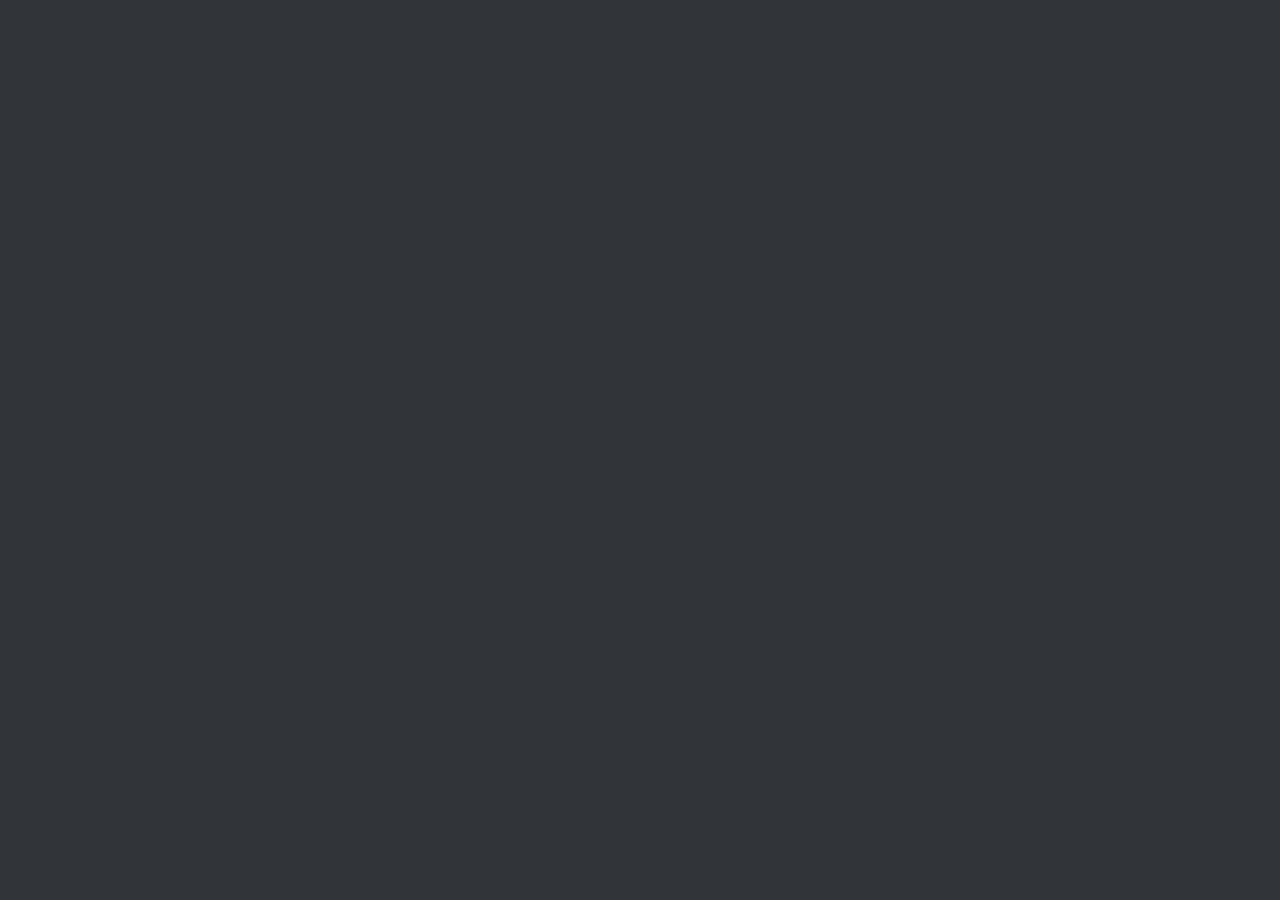
==== static/index.html @ ddc28bec "Installable app, TURN servers for calls, and deploy instructions - Speak Up can be installed as an a" ====
<!-- HTML = the STRUCTURE of the page (what's on it) -->
<!DOCTYPE html>
<html lang="en">
<head>
  <meta charset="UTF-8">
  <meta name="viewport" content="width=device-width, initial-scale=1.0">
  <title>Speak Up</title>
  <!-- INSTALLABLE APP (PWA): the name + icon for the home screen, and the color of the title bar -->
  <link rel="manifest" href="/static/manifest.json">
  <meta name="theme-color" content="#fff6e6">
  <link rel="icon" type="image/png" href="/static/icons/icon-192.png">
  <link rel="apple-touch-icon" href="/static/icons/icon-180.png">
  <!-- Inter: a clean, modern font from Google Fonts (close to what Discord and Linear use) -->
  <link rel="preconnect" href="https://fonts.googleapis.com">
  <link href="https://fonts.googleapis.com/css2?family=Inter:wght@400;600;700;800&display=swap" rel="stylesheet">
  <!-- STYLES: one file per part of the app. ORDER MATTERS: later files can override earlier ones. -->
  <link rel="stylesheet" href="/static/css/base.css">     <!-- colors, buttons, forms, icons -->
  <link rel="stylesheet" href="/static/css/landing.css">  <!-- landing page, log in, sign up -->
  <link rel="stylesheet" href="/static/css/app.css">      <!-- sidebar, home, friends, room list -->
  <link rel="stylesheet" href="/static/css/chat.css">     <!-- voice rooms, video calls, chat -->
  <link rel="stylesheet" href="/static/css/decks.css">    <!-- decks, word popup, study mode -->
  <link rel="stylesheet" href="/static/css/flat.css">     <!-- the flat Discord-like finishing touches -->
  <link rel="stylesheet" href="/static/css/mascot.css">   <!-- the mascot -->
  <link rel="stylesheet" href="/static/css/phones.css">   <!-- smaller screens: LAST, so it wins -->
</head>
<body>
  <!-- Every screen is a <section class="screen">. JavaScript shows one at a time. -->

  <!-- ===== LANDING PAGE: what visitors see before they log in ===== -->
  <section id="landingScreen" class="screen landing" hidden>
    <nav class="landing-nav">
      <span class="wordmark">Speak Up</span>
      <div class="nav-buttons">
        <button class="ghost to-login">Log in</button>
        <button class="primary to-register">Sign up</button>
      </div>
    </nav>

    <!-- HERO: the big first impression -->
    <header class="landing-hero">
      <div>
        <span class="eyebrow">Language learning, but you actually talk</span>
        <h1>Stop studying.<br><span class="gradient-text">Start speaking.</span></h1>
        <p class="lead">
          Speak Up matches you with real people who speak the language you're learning,
          and who want to learn yours. Video, voice, and chat, with translation one hover away.
        </p>
        <div class="hero-buttons">
          <button class="primary to-register">Start speaking, it's free</button>
          <button class="ghost" id="howItWorksBtn">How it works</button>
        </div>
      </div>

      <!-- A pretend conversation, to show what it feels like -->
      <div class="demo-chat" aria-hidden="true">
        <!-- the mascot, waving hello from the corner -->
        <div class="hero-mascot" data-mascot="wave" data-size="110"></div>
        <div class="demo-top"><span class="demo-dot"></span> Yuki · speaks Japanese · learning English</div>
        <div class="message">こんにちは！週末は何をしているの？</div>
        <div class="message me">I usually go to the <span class="demo-highlight">park</span> and read!</div>
        <div class="message">いいね！公園のベンチで読むの？</div>
        <div class="message me">はい！ベンチで本を読みます</div>
        <div class="demo-popup">
          <strong>ベンチ</strong> <span class="muted">· Japanese</span>
          <div>bench</div>
          <div class="muted">"公園のベンチで読むの" → Do you read on a park bench?</div>
        </div>
      </div>
    </header>

    <!-- "Hello" in many languages, scrolling forever (JavaScript fills it in) -->
    <div class="marquee" aria-hidden="true">
      <div id="marqueeTrack" class="marquee-track"></div>
    </div>

    <!-- HOW IT WORKS -->
    <section id="howItWorks" class="landing-section">
      <div class="section-title">
        <h2>How it works</h2>
        <p>Three steps from "I can't speak" to your first real conversation.</p>
      </div>
      <div class="steps">
        <div class="step">
          <div class="step-number">1</div>
          <h3>Pick your languages</h3>
          <p>Tell us what you speak and what you're learning. That's the whole setup.</p>
        </div>
        <div class="step">
          <div class="step-number">2</div>
          <h3>Get matched, or join a room</h3>
          <p>Quick Match pairs you with someone who's learning your language. Or drop into a voice room with up to 10 people.</p>
        </div>
        <div class="step">
          <div class="step-number">3</div>
          <h3>Hover, save, remember</h3>
          <p>Don't know a word? Hover over it. Save it to your deck, and practice it until the ring turns green.</p>
        </div>
      </div>
    </section>

    <!-- FEATURES -->
    <section class="landing-section">
      <div class="section-title">
        <h2>Everything you need to really talk</h2>
        <p>Built for conversation first, and studying second.</p>
      </div>
      <div class="features">
        <div class="feature">
          <div class="feature-icon"><svg viewBox="0 0 24 24"><path d="M3 7h12v10H3z M15 10l6-3v10l-6-3z"/></svg></div>
          <h3>Video and voice calls</h3>
          <p>Talk face to face, or keep your camera off. You decide when to turn things on.</p>
        </div>
        <div class="feature">
          <div class="feature-icon"><svg viewBox="0 0 24 24"><circle cx="9" cy="8" r="3"/><path d="M3 20c0-3 3-5 6-5s6 2 6 5"/><circle cx="17" cy="9" r="2.5"/><path d="M16 15c3 0 5 2 5 5"/></svg></div>
          <h3>Voice rooms</h3>
          <p>Group conversations for 3 to 10 people, with a side chat for when you'd rather listen.</p>
        </div>
        <div class="feature">
          <div class="feature-icon"><svg viewBox="0 0 24 24"><path d="M4 5h9M8 3v2M6 5c0 4 3 7 6 8M11 5c-1 4-4 7-7 8M13 20l4-9 4 9M14.5 17h5"/></svg></div>
          <h3>Hover to translate</h3>
          <p>Every word and phrase can be translated in context, so you learn what it meant in your conversation.</p>
        </div>
        <div class="feature">
          <div class="feature-icon"><svg viewBox="0 0 24 24"><rect x="3" y="5" width="18" height="14" rx="2"/><path d="M7 13h4M13 13h4M7 16h10"/></svg></div>
          <h3>Live captions</h3>
          <p>See what people say as they say it, and translate any spoken word.</p>
        </div>
        <div class="feature">
          <div class="feature-icon"><svg viewBox="0 0 24 24"><circle cx="12" cy="12" r="8"/><path d="M12 4a8 8 0 0 1 8 8"/></svg></div>
          <h3>Decks that track you</h3>
          <p>Every saved word gets a proficiency ring that fills up as you practice. Import your Anki decks, too.</p>
        </div>
        <div class="feature">
          <div class="feature-icon"><svg viewBox="0 0 24 24"><path d="M4 5h16v11H9l-5 4z"/></svg></div>
          <h3>Icebreakers</h3>
          <p>Never run out of things to say. A new question pops up every 90 seconds.</p>
        </div>
      </div>
    </section>

    <!-- DEMO SCREENSHOTS (pictures come later) -->
    <section class="landing-section">
      <div class="section-title">
        <h2>See it in action</h2>
        <p>Screenshots coming soon.</p>
      </div>
      <div class="screens">
        <div class="screen-frame">Video call + live captions</div>
        <div class="screen-frame">Your decks + proficiency rings</div>
      </div>
    </section>

    <div class="final-cta">
      <div class="final-cta-mascot" data-mascot="excited" data-size="90"></div>
      <h2>Your first conversation is one click away</h2>
      <p>Free, no download, works in your browser.</p>
      <button class="to-register">Create your account</button>
    </div>
    <footer class="landing-footer">Speak Up · a language exchange project</footer>
  </section>

  <!-- ===== LOG IN ===== -->
  <section id="loginScreen" class="screen auth" hidden>
    <div class="card">
      <a href="#" class="back-link to-landing">← Back</a>
      <div class="auth-mascot" data-mascot="wave" data-size="64"></div>
      <h1 class="logo">Speak Up!!</h1>
      <p class="tagline">Learn a language by talking to people who speak it.</p>
      <form id="loginForm">
        <label>Email <input id="loginEmail" type="email" required></label>
        <label>Password <input id="loginPassword" type="password" required></label>
        <button type="submit" class="primary">Log in</button>
      </form>
      <p id="loginStatus" class="status"></p>
      <p class="switch">New here? <a href="#" id="toRegister">Create an account</a></p>
    </div>
  </section>

  <!-- ===== CREATE ACCOUNT (just name, email, password: the welcome questions come next) ===== -->
  <section id="registerScreen" class="screen auth" hidden>
    <div class="card">
      <a href="#" class="back-link to-landing">← Back</a>
      <div class="auth-mascot" data-mascot="excited" data-size="64"></div>
      <h1 class="logo">Speak Up!!</h1>
      <p class="tagline">Create your account</p>
      <form id="registerForm">
        <label>Your name <input id="regName" maxlength="20" placeholder="e.g. Alex" required></label>
        <label>Email <input id="regEmail" type="email" required></label>
        <label>Password <small>(at least 6 characters)</small>
          <input id="regPassword" type="password" minlength="6" required>
        </label>
        <label>Confirm password <input id="regConfirm" type="password" minlength="6" required></label>
        <!-- Speak Up connects you with strangers, so it's for teens and adults only -->
        <label class="check-label"><input id="regAge" type="checkbox" required>
          I'm 13 or older, and I'll be kind to the people I meet.</label>
        <button type="submit" class="primary">Create account</button>
      </form>
      <p id="registerStatus" class="status"></p>
      <p class="switch">Already have an account? <a href="#" id="toLogin">Log in</a></p>
    </div>
  </section>

  <!-- ===== THE APP: sidebar on the left, one "view" at a time on the right ===== -->
  <section id="appScreen" class="screen shell" hidden>
    <nav class="sidebar">
      <div class="brand">Speak Up</div>
      <!-- MY PROGRESS: level, XP bar and streak, always visible -->
      <div class="progress-box" title="Earn XP by chatting, answering icebreakers, saving words and studying">
        <div class="progress-row">
          <span id="levelBadge" class="level-badge">Lv 1</span>
          <span id="streakBadge" class="streak-badge"><span data-icon="flame"></span><span id="streakCount">0</span></span>
        </div>
        <div class="xp-bar"><div id="xpFill" class="xp-fill"></div></div>
        <span id="xpText" class="xp-text"></span>
      </div>
      <!-- data-icon="..." = an icon drawn by JavaScript (see ICONS in script.js) -->
      <button id="navHome" class="nav-item" data-view="homeView"><span data-icon="home"></span><span>Home</span></button>
      <button id="navRooms" class="nav-item" data-view="roomsView"><span data-icon="rooms"></span><span>Rooms</span></button>
      <button id="navFriends" class="nav-item" data-view="friendsView">
        <span data-icon="friends"></span><span>Friends</span>
        <span id="requestBadge" class="badge" hidden></span>
      </button>
      <button id="navDiscover" class="nav-item" data-view="discoverView"><span data-icon="compass"></span><span>Discover</span></button>
      <button id="navDeck" class="nav-item" data-view="deckView"><span data-icon="decks"></span><span>Decks</span></button>
      <button id="navLibrary" class="nav-item" data-view="libraryView"><span data-icon="library"></span><span>Library</span></button>
      <button id="navProfile" class="nav-item" data-view="profileView"><span data-icon="user"></span><span>Profile</span></button>
      <button id="logoutBtn" class="nav-item logout"><span data-icon="logout"></span><span>Log out</span></button>
    </nav>

    <main class="content">
      <!-- HOME -->
      <div id="homeView" class="view">
        <h2 id="greeting"></h2>
        <!-- THE TWO MAIN THINGS: big, bold, and first. Everything below is quieter. -->
        <div class="main-actions">
          <div class="action-card match">
            <div class="action-mascot" data-mascot="wave" data-size="96"></div>
            <span class="action-kicker"><span data-icon="zap"></span> 1-on-1</span>
            <h3>Quick Match</h3>
            <p>Video or voice chat with someone who speaks the language you're learning.</p>
            <!-- Pick the languages for this match. Changes are saved to your profile. -->
            <div class="chips">
              <label class="chip-label">I speak
                <select id="matchNative" class="lang-select chip"></select>
              </label>
              <span class="arrow">→</span>
              <label class="chip-label">I want to practice
                <select id="matchLearning" class="lang-select chip"></select>
              </label>
            </div>
            <button id="quickMatchBtn" class="action-btn">Start</button>
          </div>

          <div class="action-card room">
            <div class="action-mascot" data-mascot="excited" data-size="96"></div>
            <span class="action-kicker"><span data-icon="rooms"></span> Group</span>
            <h3>Random Voice Room</h3>
            <p id="randomRoomText">Jump into a group conversation right now.</p>
            <span id="roomsLive" class="live-count"></span>
            <button id="randomRoomBtn" class="action-btn">Join a room</button>
          </div>
        </div>
        <!-- TODAY: daily goal, streak, level -->
        <div class="today">
          <div class="today-item">
            <div id="goalRing" class="ring big"><span></span></div>
            <div class="today-text">
              <strong id="goalText">0 / 50</strong>
              <span>XP today</span>
            </div>
          </div>
          <div class="today-item">
            <!-- the mascot's mood shows how my streak is doing (JavaScript draws him) -->
            <div id="streakMascot" class="today-mascot"></div>
            <div class="today-text">
              <strong id="todayStreak">0 days</strong>
              <span id="bestStreak">best: 0</span>
            </div>
          </div>
          <div class="today-item">
            <!-- my level, as a big number on a yellow badge -->
            <div class="today-icon level"><small>LV</small><b id="levelNumber">1</b></div>
            <div class="today-text">
              <strong id="toNextLevel">100 XP</strong>
              <span id="nextLevelLabel">to level 2</span>
            </div>
          </div>
          <!-- How much I actually SPOKE (counted while my mic hears me in calls and rooms) -->
          <div id="speakCell" class="today-item">
            <div class="today-icon speak"><span data-icon="mic"></span></div>
            <div class="today-text">
              <strong id="speakWeek">0 min</strong>
              <span>this week</span>
            </div>
          </div>
        </div>

        <!-- My decks, right on the home page, so studying is one click away -->
        <div class="section-head">
          <h3>Your decks</h3>
          <div class="head-buttons">
            <!-- Everything that's due today, from every deck (hidden when nothing is due) -->
            <button id="reviewAllBtn" class="primary small" hidden>Review all</button>
            <button class="ghost small open-new-deck">+ New deck</button>
            <button id="seeAllDecksBtn" class="ghost small">All decks</button>
          </div>
        </div>
        <div id="homeDecks" class="home-decks"></div>
      </div>

      <!-- FRIENDS -->
      <div id="friendsView" class="view" hidden>
        <h2>Friends</h2>
        <div id="incomingBox" class="card friends-card" hidden>
          <h3>Friend requests</h3>
          <ul id="incomingList" class="people-list"></ul>
        </div>
        <div class="card friends-card wide">
          <h3>Your friends</h3>
          <!-- One profile card per friend: country, languages, words learned, last online -->
          <ul id="friendsList" class="friend-grid"></ul>
        </div>
        <div id="outgoingBox" class="card friends-card" hidden>
          <h3>Requests you sent</h3>
          <ul id="outgoingList" class="people-list"></ul>
        </div>
        <!-- People I blocked: never matched with me, hidden everywhere. They aren't told. -->
        <div id="blockedBox" class="card friends-card" hidden>
          <h3>Blocked</h3>
          <ul id="blockedList" class="people-list"></ul>
        </div>
        <!-- Phones have no room for the Recent panel on the right, so it's shown here instead -->
        <div class="card friends-card mobile-only">
          <h3>Recent</h3>
          <ul id="recentListMobile" class="people-list"></ul>
        </div>
      </div>

      <!-- DISCOVER: everyone shares their progress (like LinkedIn) and cheers each other on -->
      <div id="discoverView" class="view" hidden>
        <h2>Discover</h2>
        <p class="view-intro">Share your wins and cheer on other learners.</p>
        <form id="postForm" class="card post-composer">
          <textarea id="postText" maxlength="500" rows="3"
            placeholder="Share a win: your first full conversation, a word you love, a new streak..."></textarea>
          <div class="composer-bottom">
            <label class="inline-label"><input type="checkbox" id="postStats" checked> Attach my progress</label>
            <span id="postCount" class="char-count">0 / 500</span>
            <button type="submit" class="primary small">Post</button>
          </div>
        </form>
        <!-- People who share my interests (and aren't my friends yet) -->
        <div id="peopleBox" class="people-meet" hidden>
          <h3>People who like what you like</h3>
          <div id="peopleList" class="people-meet-list"></div>
        </div>
        <div id="postFeed" class="post-feed"></div>
      </div>

      <!-- VOICE ROOMS: browse and create -->
      <div id="roomsView" class="view" hidden>
        <div class="page-head">
          <h2>Voice Rooms</h2>
          <button id="openCreateRoomBtn" class="primary">+ Create room</button>
        </div>
        <p class="hint">Group conversations for 3 to 10 people. Talk, or just listen and use the side chat.</p>

        <!-- FILTERS: they only change what's shown, instantly (no server needed) -->
        <div class="filters">
          <input id="roomSearch" type="search" placeholder="Search rooms...">
          <select id="roomFilterLanguage">
            <option value="">All languages</option>
          </select>
          <select id="roomFilterSize">
            <option value="">Any size</option>
            <option value="small">Small (up to 4)</option>
            <option value="medium">Medium (5 to 7)</option>
            <option value="large">Large (8 to 10)</option>
          </select>
          <label class="toggle"><input id="roomFilterFriends" type="checkbox"> Friends only</label>
          <label class="toggle"><input id="roomFilterHideFull" type="checkbox"> Hide full rooms</label>
        </div>

        <div id="roomList" class="room-list"></div>
      </div>

      <!-- MY DECKS -->
      <div id="deckView" class="view" hidden>
        <div class="page-head">
          <h2>My Decks</h2>
          <div class="head-buttons">
            <button class="primary open-new-deck">+ New deck</button>
            <button id="openAnkiBtn" class="ghost">Import Anki deck</button>
          </div>
        </div>
        <p class="hint">
          Words you saved from chats stay highlighted in every conversation.
          Click a translation to fix it.
        </p>
        <!-- JavaScript draws one card per deck in here -->
        <div id="deckGroups"></div>
      </div>

      <!-- LIBRARY: ready-made decks for everyone -->
      <div id="libraryView" class="view" hidden>
        <h2>Library</h2>
        <p class="hint">Ready-made decks. Add one to your decks to study it.</p>
        <div id="libraryList" class="room-list"></div>
      </div>

      <!-- STUDY: one flashcard at a time -->
      <div id="studyView" class="view" hidden>
        <div class="study-top">
          <!-- Stop studying any time -->
          <button id="studyExitBtn" class="ghost small">← Exit</button>
          <h2 id="studyTitle"></h2>
          <span id="studyProgress"></span>
        </div>
        <div id="studyCard" class="study-card">
          <!-- How well I know this card (filled in by JavaScript) -->
          <div id="studyRing" class="ring big"><span></span></div>
          <!-- How it's asked: "New word", "Fill in the blank", "Listen. Which word is it?"... -->
          <div id="studyModeLabel" class="study-mode"></div>
          <div class="study-word-row">
            <div id="studyWord" class="study-word"></div>
            <button id="studySpeakWord" class="speak-btn big" title="Listen"></button>
          </div>
          <div id="studyHint" class="study-hint"></div>
          <div id="studyAnswer" hidden>
            <div id="studyAnswerWord" class="study-answer-word"></div>
            <div id="studyReading" class="study-reading"></div>
            <div id="studyTranslation" class="study-translation"></div>
            <div id="studyExplanation" class="study-explanation"></div>
            <div class="study-example-row">
              <div id="studyExample" class="study-example"></div>
              <button id="studySpeakExample" class="speak-btn" title="Listen"></button>
            </div>
          </div>
        </div>
        <div class="study-buttons">
          <button id="showAnswerBtn" class="primary">Show answer <kbd>Space</kbd></button>
          <!-- Did I know it? Under each one: when the card comes back (keys 1 and 2) -->
          <div id="gradeButtons" class="grade-buttons" hidden>
            <button class="grade dont-know" data-grade="dont_know"><strong>Don't know</strong><small></small></button>
            <button class="grade know" data-grade="know"><strong><span data-icon="check"></span> Know it</strong><small></small></button>
          </div>
        </div>
        <button id="studyReportBtn" class="link-btn" hidden><span data-icon="flag"></span> This translation looks wrong</button>
        <!-- Shown at the end -->
        <div id="studyDone" class="card" hidden>
          <div class="done-mascot" data-mascot="excited" data-size="90"></div>
          <h3>All done for now!</h3>
          <p id="studySummary"></p>
          <button id="studyAgainBtn" class="primary">Keep reviewing</button>
          <button id="studyBackBtn" class="ghost">Back to decks</button>
        </div>
      </div>

      <!-- PROFILE (change languages later) -->
      <div id="profileView" class="view" hidden>
        <h2>Your profile</h2>
        <form id="profileForm" class="card">
          <label>Your name <input id="profName" maxlength="20" required></label>
          <div class="row">
            <label>I speak <select id="profNative" class="lang-select"></select></label>
            <label>I'm learning <select id="profLearning" class="lang-select"></select></label>
          </div>
          <label>Show translations in <select id="profTranslate" class="lang-select"></select></label>
          <label>I'm from <select id="profCountry" class="country-select"></select></label>
          <div class="row">
            <label>My level <select id="profFluency" class="fluency-select"></select></label>
            <label>Learning for <select id="profStudying" class="studying-select"></select></label>
          </div>
          <label>My interests <small>(up to 10)</small></label>
          <div id="profInterests" class="interest-picker"></div>
          <button type="submit" class="primary">Save</button>
          <p id="profileStatus" class="status"></p>
        </form>
      </div>
    </main>

    <!-- RIGHT SIDE: people I chatted with recently (friends or not), and who's online -->
    <aside class="recent-panel">
      <h3>Recent</h3>
      <ul id="recentList" class="people-list compact"></ul>
    </aside>
  </section>

  <!-- ===== WELCOME QUESTIONS: right after signing up, one question per screen =====
       onboarding.js shows ONE .ob-step at a time and moves the progress bar -->
  <section id="onboardScreen" class="screen onboard" hidden>
    <div class="onboard-top">
      <button id="obBack" class="ghost small">← Back</button>
      <div class="ob-progress"><div id="obProgress"></div></div>
      <span id="obCount" class="ob-count"></span>
      <button id="obLogout" class="ghost small">Log out</button>
    </div>

    <div class="onboard-body">
      <!-- The mascot asks the question in a speech bubble -->
      <div class="ob-ask">
        <div id="obMascot" class="ob-mascot"></div>
        <h2 id="obQuestion" class="ob-bubble"></h2>
      </div>

      <div class="ob-step" data-step="name">
        <input id="obName" maxlength="20" placeholder="e.g. Alex">
      </div>

      <div class="ob-step" data-step="languages">
        <div class="row">
          <label>I speak <select id="obNative" class="lang-select"></select></label>
          <label>I'm learning <select id="obLearning" class="lang-select"></select></label>
        </div>
      </div>

      <div class="ob-step" data-step="country">
        <select id="obCountry" class="country-select"></select>
      </div>

      <!-- Answer cards: data-value is what gets saved. The flame grows and gets hotter with the level -->
      <div class="ob-step ob-options" data-step="fluency">
        <button class="ob-option" data-value="beginner">
          <span class="flame-box" data-fluency="beginner"></span>
          <span><strong>Beginner</strong><small>I know a few words</small></span>
        </button>
        <button class="ob-option" data-value="elementary">
          <span class="flame-box" data-fluency="elementary"></span>
          <span><strong>Elementary</strong><small>I can handle simple everyday chats</small></span>
        </button>
        <button class="ob-option" data-value="intermediate">
          <span class="flame-box" data-fluency="intermediate"></span>
          <span><strong>Intermediate</strong><small>I can talk about most things, with some mistakes</small></span>
        </button>
        <button class="ob-option" data-value="advanced">
          <span class="flame-box" data-fluency="advanced"></span>
          <span><strong>Advanced</strong><small>I speak comfortably and want to sound natural</small></span>
        </button>
      </div>

      <div class="ob-step ob-options" data-step="studying_for">
        <button class="ob-option" data-value="just_started"><span><strong>Just starting</strong></span></button>
        <button class="ob-option" data-value="under_6_months"><span><strong>Less than 6 months</strong></span></button>
        <button class="ob-option" data-value="6_to_12_months"><span><strong>6 to 12 months</strong></span></button>
        <button class="ob-option" data-value="1_to_3_years"><span><strong>1 to 3 years</strong></span></button>
        <button class="ob-option" data-value="over_3_years"><span><strong>More than 3 years</strong></span></button>
      </div>

      <div class="ob-step" data-step="interests">
        <p id="obInterestCount" class="ob-hint"></p>
        <div id="obInterests" class="interest-picker"></div>
      </div>

      <div class="ob-step ob-done" data-step="done">
        <p id="obSummary"></p>
      </div>
    </div>

    <div class="onboard-bottom">
      <button id="obNext" class="primary">Continue</button>
    </div>
  </section>

  <!-- ===== SEARCHING FOR A PARTNER ===== -->
  <section id="searchScreen" class="screen center" hidden>
    <!-- the mascot, determined to find you someone -->
    <div data-mascot="determined" data-size="110"></div>
    <p id="searchStatus"></p>
    <button id="cancelSearchBtn" class="ghost">Cancel</button>
  </section>

  <!-- ===== CHAT + VIDEO ===== -->
  <section id="chatScreen" class="screen" hidden>
    <div class="topbar">
      <button id="menuBtn" class="ghost"><span data-icon="menu"></span> Menu</button>
      <span id="partnerInfo"></span>
      <button id="addPartnerBtn" class="ghost small">+ Add friend</button>
      <button id="reportPartnerBtn" class="ghost small" title="Report or block"><span data-icon="flag"></span></button>
      <button id="nextBtn" class="primary">Next <span data-icon="next"></span></button>
    </div>

    <!-- LEFT: video. Joined automatically, with camera and mic OFF. -->
    <div class="stage">
      <video id="remoteVideo" autoplay playsinline></video>
      <!-- Shown when my partner's camera is off -->
      <div id="partnerPlaceholder" class="placeholder">
        <div id="partnerAvatar" class="avatar"></div>
        <p id="callStatus"></p>
      </div>
      <!-- My own camera, small in the corner. "muted" so I don't hear myself. -->
      <video id="localVideo" autoplay playsinline muted hidden></video>
      <!-- LIVE CAPTIONS: what my partner is saying right now (hover words to translate) -->
      <div class="captions">
        <div id="partnerCaption" class="caption" hidden></div>
        <div id="myCaption" class="caption mine" hidden></div>
      </div>
      <div class="call-controls">
        <button id="micBtn" class="round off" title="Microphone"></button>
        <button id="camBtn" class="round off" title="Camera"></button>
        <!-- Live captions need to know which language you're speaking -->
        <label class="speak-label" title="The language you're speaking, for live captions">
          Speaking <select id="speakLang"></select>
        </label>
      </div>
    </div>

    <!-- RIGHT: text chat -->
    <div class="side">
      <div class="side-top">
        <span id="icebreakerTimer"></span>
        <div class="save-options">
          <label class="inline-label" title="Deck for words you save">
            Save to <select id="deckSelect"></select>
          </label>
          <input type="color" id="colorPicker" value="#ffd54f" title="Highlight color for words you save">
        </div>
      </div>
      <div id="messages"></div>
      <p id="typing"></p>
      <!-- A <form> lets the Enter key AND the button both send -->
      <form id="chatForm">
        <input id="chatInput" placeholder="Type a message... (click any word to save it)" autocomplete="off">
        <button type="submit">Send</button>
      </form>
    </div>
  </section>

  <!-- ===== INSIDE A VOICE ROOM ===== -->
  <section id="roomScreen" class="screen" hidden>
    <div class="topbar">
      <span id="roomInfo" class="room-info"></span>
      <div class="head-buttons">
        <span id="roomCount" class="room-count"></span>
        <button id="inviteFriendsBtn" class="primary small"><span data-icon="friends"></span> Invite friends</button>
      </div>
    </div>

    <!-- LEFT: everyone in the room. You join muted. -->
    <div class="stage room-stage">
      <div id="roomMembers" class="room-members"></div>
      <!-- LIVE CAPTIONS: subtitles of what people are saying, like in a 1-on-1 call -->
      <div id="roomCaptions" class="captions"></div>
      <div class="call-controls">
        <button id="roomMicBtn" class="round off" title="Microphone"></button>
        <label class="speak-label" title="The language you're speaking, for live captions">
          Speaking <select id="roomSpeakLang"></select>
        </label>
        <!-- Easy to find: red, right next to the mic (like Discord's disconnect button) -->
        <button id="leaveRoomBtn" class="leave-btn"><span data-icon="hangUp"></span> Leave</button>
      </div>
    </div>

    <!-- RIGHT: the side chat, for people who'd rather type -->
    <div class="side">
      <div class="side-top"><span>Side chat · hover over words to translate</span></div>
      <div id="roomMessages" class="message-list"></div>
      <form id="roomChatForm" class="chat-form">
        <input id="roomChatInput" placeholder="Type a message..." autocomplete="off">
        <button type="submit">Send</button>
      </form>
    </div>
  </section>

  <!-- WORD POPUP: hover (or tap) a word to see what it means -->
  <div id="wordPopup" class="word-popup" hidden>
    <div class="popup-head">
      <strong id="popupWord"></strong>
      <button id="popupSpeakWord" class="speak-btn" title="Listen"></button>
      <span id="popupLang" class="popup-lang"></span>
    </div>
    <div id="popupTranslation" class="popup-translation"></div>
    <!-- From the dictionary: part of speech + grammar, e.g. "verb · form of llamar" -->
    <div id="popupGrammar" class="popup-grammar" hidden></div>
    <!-- The part of the sentence the word is in, and what it means -->
    <div id="popupPhraseBox" class="popup-phrase" hidden>
      <div class="popup-phrase-row">
        <div id="popupPhrase" class="popup-phrase-text"></div>
        <button id="popupSpeakPhrase" class="speak-btn" title="Listen"></button>
      </div>
      <div id="popupPhraseTranslation" class="popup-phrase-translation"></div>
    </div>
    <div class="popup-actions">
      <button id="popupAddBtn" class="primary small">+ Add to deck</button>
      <button id="popupReportBtn" class="link-btn">Wrong?</button>
    </div>
  </div>

  <!-- INVITE FRIENDS to the voice room I'm in (pop-up window) -->
  <dialog id="inviteDialog" class="card">
    <h3>Invite friends to this room</h3>
    <p class="hint">They get an invite with a Join button. Only online friends can be invited.</p>
    <ul id="inviteList" class="people-list"></ul>
    <div class="dialog-buttons">
      <button type="button" class="ghost close-dialog">Done</button>
    </div>
  </dialog>

  <!-- AN INVITE I RECEIVED: "Yuki invited you to ..." (shows up anywhere in the app) -->
  <div id="inviteCard" class="invite-card" hidden>
    <div id="inviteMascot"></div>
    <div class="invite-text">
      <strong id="inviteTitle"></strong>
      <span id="inviteDetail"></span>
    </div>
    <div class="invite-buttons">
      <button id="inviteNoBtn" class="ghost small">Not now</button>
      <button id="inviteYesBtn" class="primary small">Join</button>
    </div>
  </div>

  <!-- CREATE A VOICE ROOM (pop-up window) -->
  <dialog id="createRoomDialog" class="card">
    <form id="createRoomForm">
      <h3>Create a voice room</h3>
      <label>Room name <input id="roomName" maxlength="40" placeholder="e.g. Late night Japanese practice" required></label>
      <div class="row">
        <label>Language <select id="roomLanguage" class="lang-select"></select></label>
        <label>Max people <select id="roomMax"></select></label>
      </div>
      <p id="roomStatus" class="status"></p>
      <div class="dialog-buttons">
        <button type="button" class="ghost close-dialog">Cancel</button>
        <button type="submit" class="primary">Create and join</button>
      </div>
    </form>
  </dialog>

  <!-- NEW DECK (pop-up window) -->
  <dialog id="newDeckDialog" class="card">
    <form id="newDeckForm">
      <h3>New deck</h3>
      <label>Deck name <input id="newDeckName" maxlength="40" placeholder="e.g. Food, Slang, Anime words" required></label>
      <div class="dialog-buttons">
        <button type="button" class="ghost close-dialog">Cancel</button>
        <button type="submit" class="primary">Create deck</button>
      </div>
    </form>
  </dialog>

  <!-- CUSTOMIZE A DECK (pop-up window): name, color, picture -->
  <dialog id="customizeDialog" class="card">
    <form id="customizeForm">
      <div class="customize-top">
        <!-- A live preview of the deck icon -->
        <div id="customizePreview"></div>
        <h3>Customize deck</h3>
      </div>
      <label>Name <input id="customizeName" maxlength="40" required></label>

      <div class="field-label">Color</div>
      <div id="colorChoices" class="color-choices">
        <!-- JavaScript adds the preset colors here -->
        <label class="color-custom" title="Any color">
          <input id="customColor" type="color">
        </label>
      </div>

      <div class="field-label">Picture <small>(replaces the letter)</small></div>
      <div class="picture-row">
        <label class="ghost small file-btn">
          <span data-icon="upload"></span> Upload picture
          <input id="pictureFile" type="file" accept="image/*" hidden>
        </label>
        <button type="button" id="removePictureBtn" class="link-btn">Remove picture</button>
      </div>

      <p id="customizeStatus" class="status"></p>
      <div class="dialog-buttons">
        <button type="button" class="ghost close-dialog">Cancel</button>
        <button type="submit" class="primary">Save</button>
      </div>
    </form>
  </dialog>

  <!-- IMPORT AN ANKI DECK (pop-up window) -->
  <dialog id="ankiDialog" class="card">
    <form id="ankiForm">
      <h3>Import an Anki deck</h3>
      <p class="hint">
        Download a shared deck (an <strong>.apkg</strong> file) from AnkiWeb, then upload it here.
        Each card's first field becomes the word, and the second one the translation.
      </p>
      <input id="ankiFile" type="file" accept=".apkg" required>
      <p id="ankiStatus" class="status"></p>
      <div class="dialog-buttons">
        <button type="button" class="ghost close-dialog">Close</button>
        <button type="submit" class="primary">Import</button>
      </div>
    </form>
  </dialog>

  <!-- REPORT A WRONG TRANSLATION (a <dialog> is a built-in pop-up window) -->
  <dialog id="reportDialog" class="card">
    <form id="reportForm" method="dialog">
      <h3>Report a translation</h3>
      <p class="hint">
        <strong id="reportWord"></strong> was translated as <em id="reportShown"></em>.
        Your report helps us fix it for everyone.
      </p>
      <label>Correct translation <input id="reportSuggestion" maxlength="200" required></label>
      <label>Note <small>(optional)</small> <input id="reportNote" maxlength="500" placeholder="e.g. it means bench here, not bank"></label>
      <div class="dialog-buttons">
        <button type="button" id="reportCancelBtn" class="ghost">Cancel</button>
        <button type="submit" class="primary">Send report</button>
      </div>
    </form>
  </dialog>

  <!-- CONVERSATION RECAP: after a chat or voice room (recap.js fills it in) -->
  <dialog id="recapDialog" class="card recap">
    <div class="recap-top">
      <div data-mascot="excited" data-size="64"></div>
      <div>
        <h3 id="recapTitle">Nice talk!</h3>
        <p class="hint">Here's what you did in this conversation.</p>
      </div>
    </div>
    <div id="recapStats" class="recap-stats"></div>
    <!-- The words I looked up (hovered or tapped) and didn't save yet -->
    <div id="recapWordsBox">
      <h4>Words you looked up</h4>
      <ul id="recapWords" class="recap-words"></ul>
      <label class="inline-label">Add to <select id="recapDeck"></select></label>
    </div>
    <div class="dialog-buttons">
      <button type="button" class="ghost close-dialog">Done</button>
      <button type="button" id="recapAddBtn" class="primary">Add to deck</button>
    </div>
  </dialog>

  <!-- REPORT OR BLOCK SOMEONE (from a chat, a voice room or Discover) -->
  <dialog id="userReportDialog" class="card">
    <form id="userReportForm">
      <h3 id="userReportTitle">Report or block</h3>
      <p class="hint">
        Reports go to the Speak Up team, with the last messages of your conversation.
        The other person is never told.
      </p>
      <label>What happened?
        <select id="userReportReason">
          <option value="">Nothing to report, I just want to block them</option>
          <option value="harassment">Harassment or bullying</option>
          <option value="inappropriate">Sexual or inappropriate content</option>
          <option value="hate">Hate speech</option>
          <option value="spam">Spam or scams</option>
          <option value="underage">They seem to be under 13</option>
          <option value="other">Something else</option>
        </select>
      </label>
      <label>Details <small>(optional)</small>
        <textarea id="userReportDetails" maxlength="1000" rows="3"></textarea>
      </label>
      <label class="check-label"><input id="userReportBlock" type="checkbox" checked>
        <span id="userReportBlockText">Block them: you'll never be matched again</span></label>
      <p id="userReportStatus" class="status"></p>
      <div class="dialog-buttons">
        <button type="button" class="ghost close-dialog">Cancel</button>
        <button type="submit" id="userReportSend" class="primary">Send</button>
      </div>
    </form>
  </dialog>

  <!-- Small pop-up message, e.g. "Saved banco → bench" -->
  <div id="toast" class="toast" hidden></div>

  <!-- Libraries: Socket.IO (real-time chat) and Supabase (login) -->
  <script src="https://cdnjs.cloudflare.com/ajax/libs/socket.io/4.7.5/socket.io.min.js"></script>
  <script src="https://cdn.jsdelivr.net/npm/@supabase/supabase-js@2.45.4/dist/umd/supabase.js"></script>
  <!-- OUR JAVASCRIPT: one file per feature. ORDER MATTERS: core.js first (everything uses it),
       main.js last (it starts the app once everything else is loaded). -->
  <script src="/static/js/mascot.js"></script>   <!-- draws the mascot -->
  <script src="/static/js/core.js"></script>     <!-- shared state, icons, api() -->
  <script src="/static/js/auth.js"></script>     <!-- landing page, log in, sign up -->
  <script src="/static/js/menu.js"></script>     <!-- home page, profile, sidebar -->
  <script src="/static/js/chat.js"></script>     <!-- Quick Match, 1-on-1 chat, icebreakers -->
  <script src="/static/js/call.js"></script>     <!-- video/voice calls, live captions -->
  <script src="/static/js/rooms.js"></script>    <!-- voice rooms -->
  <script src="/static/js/talking.js"></script>  <!-- lights up whoever is talking -->
  <script src="/static/js/audio.js"></script>    <!-- pronunciation -->
  <script src="/static/js/progress.js"></script> <!-- XP, levels, streaks -->
  <script src="/static/js/social.js"></script>   <!-- friends, recent, online -->
  <script src="/static/js/invites.js"></script>  <!-- inviting friends to rooms and calls -->
  <script src="/static/js/discover.js"></script> <!-- the Discover feed -->
  <script src="/static/js/onboarding.js"></script> <!-- the welcome questions -->
  <script src="/static/js/decks.js"></script>    <!-- decks, library, Anki import -->
  <script src="/static/js/popup.js"></script>    <!-- the word popup, reports -->
  <script src="/static/js/study.js"></script>    <!-- study mode, spaced repetition -->
  <script src="/static/js/recap.js"></script>    <!-- the recap after a conversation -->
  <script src="/static/js/safety.js"></script>   <!-- reporting and blocking people -->
  <script src="/static/js/drawing.js"></script>  <!-- drawing messages and decks -->
  <script src="/static/js/main.js"></script>     <!-- starts everything -->
</body>
</html>
---- static/css/base.css ----
/* CSS = how the page LOOKS. Pattern: selector { property: value; } */

/* BASE: colors (all in one place), the font, buttons, forms, cards,
   and small shared pieces: icons, language tags, deck icons. */

/* COLORS: change them here and the whole site updates */
:root {
  /* Flat greys, like Discord: the darker the grey, the further "back" it is */
  --bg: #313338;          /* the main content area */
  --surface: #2b2d31;     /* sidebar, panels, cards */
  --surface-2: #383a40;   /* things inside cards: inputs, chat bubbles, hover */
  --rail: #1e1f22;        /* the darkest grey: page edges, video background */
  --border: #3f4147;
  --text: #f2f3f5;
  --muted: #a3a8b1;

  /* ONE accent color: teal. Only for main buttons, active items and highlights. */
  --brand: #14b8a6;
  --brand-dark: #0d9488;
  --brand-soft: rgba(20, 184, 166, 0.14);  /* a light teal tint for backgrounds */
  --on-brand: #04201d;    /* dark text on teal buttons (white text would be hard to read) */
  --gradient: var(--brand);  /* flat, no more gradients on buttons */
  --logo-gradient: linear-gradient(135deg, #2dd4bf 0%, #38bdf8 100%);  /* only the logo */
  --send: var(--brand);

  --accent: #f0b232;      /* yellow, for icebreakers */
  --accent-light: rgba(240, 178, 50, 0.12);
  --success: #23a55a;     /* online / mic on */
  --danger: #f23f43;      /* offline / off / delete */
  --card: var(--surface); /* older name, still used in a few places */
}

* { box-sizing: border-box; }  /* padding doesn't make things wider than their width */

body {
  font-family: "Inter", system-ui, sans-serif;
  margin: 0;
  background: var(--bg);
  color: var(--text);
}

/* Make sure anything with the "hidden" attribute really disappears */
[hidden] { display: none !important; }

a { color: var(--brand); }

/* ---------- Buttons ---------- */
button {
  font: inherit;
  color: inherit;
  border: none;
  background: none;
  cursor: pointer;
  transition: transform 0.1s, background 0.2s, opacity 0.2s;
}
button:active { transform: scale(0.95); }  /* "press" feedback on every button */
button.primary {
  background: var(--brand);
  color: var(--on-brand);
  padding: 10px 20px;
  border-radius: 8px;  /* a bit squarer, like Discord */
  font-weight: 600;
}
button.primary:hover { background: #2dd4bf; }
button.primary:disabled { background: var(--surface-2); color: var(--muted); cursor: default; }
button.ghost {
  color: var(--text);
  border: 1px solid var(--border);
  padding: 8px 16px;
  border-radius: 999px;
}
button.ghost:hover { background: var(--surface-2); }
button.small { padding: 6px 14px; font-size: 14px; }
.link-btn { color: var(--muted); font-size: 13px; text-decoration: underline; }
.link-btn:hover { color: var(--danger); }
.danger-text { color: var(--danger); font-size: 14px; }

/* ---------- Forms ---------- */
form { display: flex; flex-direction: column; gap: 14px; }
label { display: flex; flex-direction: column; gap: 4px; font-weight: 600; font-size: 14px; flex: 1; }
label small { font-weight: 400; color: var(--muted); }
input, select, textarea {
  font: inherit;
  font-weight: 400;
  color: var(--text);
  background: var(--surface-2);
  padding: 10px 12px;
  border: 1px solid var(--border);
  border-radius: 10px;
}
input::placeholder, textarea::placeholder { color: #6d6980; }
input:focus, select:focus, textarea:focus { outline: 2px solid var(--brand); border-color: transparent; }
option { background: var(--surface); color: var(--text); }
option:disabled { color: #5d596e; }  /* the language already picked on the other side */
.row { display: flex; gap: 12px; }  /* two fields side by side */
.status { color: var(--danger); text-align: center; min-height: 1em; margin: 8px 0 0; }
.hint { color: var(--muted); font-size: 14px; margin: 0 0 12px; }

.card {
  background: var(--surface);
  border: 1px solid var(--border);
  border-radius: 20px;
  padding: 28px;
}

/* ---------- Icons (drawn by JavaScript from the ICONS list) ---------- */
.icon-svg {
  width: 20px;
  height: 20px;
  fill: none;
  stroke: currentColor;  /* the icon takes the color of the text around it */
  stroke-width: 2;
  stroke-linecap: round;
  stroke-linejoin: round;
  vertical-align: middle;
  flex-shrink: 0;
}
[data-icon] { display: inline-flex; }
button .icon-svg { width: 18px; height: 18px; }
.round .icon-svg { width: 22px; height: 22px; }
.round { display: inline-grid; place-items: center; color: var(--text); }
.round.off { color: white; }
.icebreaker-label .icon-svg { width: 14px; height: 14px; margin-right: 4px; }
#studyDone h3 { display: flex; align-items: center; gap: 8px; }
#studyDone h3 .icon-svg { color: var(--accent); }
#studyReportBtn .icon-svg { width: 14px; height: 14px; }

/* ---------- Language tags, like "EN → JA" ---------- */
.lang-tag {
  display: inline-block;
  font-size: 11px;
  font-weight: 700;
  letter-spacing: 0.03em;
  color: var(--brand);
  background: var(--brand-soft);
  padding: 2px 7px;
  border-radius: 6px;
  vertical-align: middle;
  white-space: nowrap;
}
.member-tile .lang-tag { margin-top: 2px; }

/* ---------- Colorful deck icons (Renshuu style) ---------- */
.deck-icon {
  width: 40px;
  height: 40px;
  border-radius: 10px;
  display: grid;
  place-items: center;
  font-weight: 800;
  font-size: 18px;
  color: rgba(0, 0, 0, 0.7);
  flex-shrink: 0;
}
.deck-icon img { width: 100%; height: 100%; object-fit: cover; border-radius: inherit; }
.deck-icon.big { width: 64px; height: 64px; font-size: 28px; border-radius: 16px; }
.card-top { display: flex; align-items: center; gap: 12px; }
---- static/css/landing.css ----
/* LANDING PAGE + LOG IN / SIGN UP. */

/* =====================================================================
   LANDING PAGE (for visitors who aren't logged in)
   ===================================================================== */
.landing { min-height: 100vh; overflow-x: hidden; }

.landing-nav {
  position: sticky;  /* stays at the top while you scroll */
  top: 0;
  z-index: 10;
  display: flex;
  justify-content: space-between;
  align-items: center;
  padding: 16px 32px;
  background: rgba(30, 31, 34, 0.85);
  backdrop-filter: blur(12px);  /* frosted glass */
  border-bottom: 1px solid var(--border);
}
.landing-nav .nav-buttons { display: flex; gap: 10px; }
.wordmark {
  font-size: 24px;
  font-weight: 800;
  background: var(--logo-gradient);
  -webkit-background-clip: text;  /* the gradient shows through the letters */
  background-clip: text;
  color: transparent;
}

.landing-hero {
  position: relative;
  display: grid;
  grid-template-columns: 1.1fr 1fr;
  align-items: center;
  gap: 48px;
  max-width: 1150px;
  margin: 0 auto;
  padding: 80px 32px 64px;
}
/* A soft colored glow behind the hero */
.landing-hero::before {
  content: "";
  position: absolute;
  width: 600px;
  height: 600px;
  right: -100px;
  top: -80px;
  background: radial-gradient(circle, rgba(20, 184, 166, 0.18), transparent 65%);
  z-index: -1;
}
.eyebrow {
  display: inline-block;
  font-size: 13px;
  font-weight: 600;
  color: var(--accent);
  background: var(--accent-light);
  padding: 6px 14px;
  border-radius: 999px;
  margin-bottom: 20px;
}
.landing-hero h1 { font-size: 60px; line-height: 1.05; font-weight: 800; margin: 0 0 20px; }
.gradient-text {
  background: var(--logo-gradient);
  -webkit-background-clip: text;
  background-clip: text;
  color: transparent;
}
.landing-hero .lead { font-size: 19px; color: var(--muted); line-height: 1.6; margin: 0 0 32px; max-width: 520px; }
.hero-buttons { display: flex; gap: 12px; flex-wrap: wrap; }
.hero-buttons .primary { font-size: 18px; padding: 16px 32px; }
.hero-buttons .ghost { font-size: 18px; padding: 15px 28px; }

/* The fake chat on the right of the hero: shows what Speak Up feels like */
.demo-chat {
  background: var(--surface);
  border: 1px solid var(--border);
  border-radius: 28px;
  padding: 24px;
  box-shadow: 0 30px 80px rgba(0, 0, 0, 0.5);
  position: relative;
}
.demo-top { display: flex; align-items: center; gap: 10px; margin-bottom: 16px; font-size: 14px; }
.demo-dot { width: 10px; height: 10px; border-radius: 50%; background: var(--success); }
.demo-chat .message { animation: pop-in 0.5s both; }
.demo-chat .message:nth-child(3) { animation-delay: 0.4s; }
.demo-chat .message:nth-child(4) { animation-delay: 0.8s; }
.demo-chat .message:nth-child(5) { animation-delay: 1.2s; }
@keyframes pop-in {
  from { opacity: 0; transform: translateY(12px) scale(0.96); }
  to { opacity: 1; transform: none; }
}
.demo-highlight { background: rgba(255, 193, 69, 0.85); color: #16131c; border-radius: 4px; padding: 0 3px; }
.demo-popup {
  position: absolute;
  right: -24px;
  bottom: -28px;
  width: 230px;
  background: var(--surface-2);
  border: 1px solid var(--border);
  border-radius: 16px;
  padding: 14px;
  box-shadow: 0 20px 50px rgba(0, 0, 0, 0.5);
  animation: pop-in 0.6s 1.8s both;
  font-size: 14px;
}
.demo-popup strong { font-size: 18px; }
.demo-popup .muted { color: var(--muted); font-size: 12px; }

/* The scrolling strip of "hello" in many languages */
.marquee {
  border-top: 1px solid var(--border);
  border-bottom: 1px solid var(--border);
  overflow: hidden;
  padding: 18px 0;
  background: var(--surface);
}
.marquee-track {
  display: flex;
  width: max-content;
  animation: scroll-left 80s linear infinite;  /* longer list, so more time for one loop */
  font-size: 22px;
  font-weight: 600;
  color: var(--muted);
  white-space: nowrap;
}
/* Space around EVERY word (not "gap", which skips the ends), so both copies are exactly
   the same width and the loop has no jump */
.marquee-track span { padding: 0 24px; }
.marquee-track span:nth-child(3n) { color: var(--brand); }
@keyframes scroll-left { to { transform: translateX(-50%); } }

.landing-section { max-width: 1150px; margin: 0 auto; padding: 96px 32px; }
.section-title { text-align: center; margin-bottom: 56px; }
.section-title h2 { font-size: 42px; font-weight: 800; margin: 0 0 12px; }
.section-title p { color: var(--muted); font-size: 18px; margin: 0; }

.steps { display: grid; grid-template-columns: repeat(3, 1fr); gap: 24px; }
.step { background: var(--surface); border: 1px solid var(--border); border-radius: 24px; padding: 32px; }
.step-number {
  width: 44px;
  height: 44px;
  border-radius: 14px;
  background: var(--brand);
  color: var(--on-brand);
  display: grid;
  place-items: center;
  font-weight: 800;
  font-size: 20px;
  margin-bottom: 20px;
}
.step h3 { margin: 0 0 8px; font-size: 20px; }
.step p { margin: 0; color: var(--muted); line-height: 1.6; }

.features { display: grid; grid-template-columns: repeat(3, 1fr); gap: 20px; }
.feature {
  background: var(--surface);
  border: 1px solid var(--border);
  border-radius: 24px;
  padding: 28px;
  transition: transform 0.2s, border-color 0.2s;
}
.feature:hover { transform: translateY(-4px); border-color: var(--brand); }
.feature-icon {
  width: 44px;
  height: 44px;
  border-radius: 12px;
  background: var(--brand-soft);
  color: var(--brand);
  display: grid;
  place-items: center;
  margin-bottom: 16px;
}
.feature-icon svg { width: 22px; height: 22px; fill: none; stroke: currentColor; stroke-width: 2; stroke-linecap: round; stroke-linejoin: round; }
.feature h3 { margin: 0 0 8px; font-size: 18px; }
.feature p { margin: 0; color: var(--muted); line-height: 1.6; font-size: 15px; }

/* Spots for demo screenshots (pictures come later) */
.screens { display: grid; grid-template-columns: 1.4fr 1fr; gap: 20px; }
.screen-frame {
  aspect-ratio: 16 / 10;
  border-radius: 24px;
  border: 1px dashed var(--border);
  background:
    linear-gradient(135deg, rgba(20, 184, 166, 0.07), rgba(56, 189, 248, 0.07)),
    var(--surface);
  display: grid;
  place-items: center;
  color: var(--muted);
  text-align: center;
  padding: 24px;
}
.screen-frame.tall { aspect-ratio: auto; }

.final-cta {
  text-align: center;
  margin: 0 32px 96px;
  padding: 72px 32px;
  border-radius: 24px;
  background: var(--brand);
  color: var(--on-brand);
}
.final-cta h2 { font-size: 40px; margin: 0 0 12px; font-weight: 800; }
.final-cta p { margin: 0 0 28px; font-size: 18px; opacity: 0.9; }
.final-cta button { background: var(--rail); color: var(--text); font-size: 18px; font-weight: 700; padding: 16px 36px; border-radius: 999px; }
.landing-footer { text-align: center; color: var(--muted); font-size: 14px; padding: 0 0 40px; }

/* ---------- Login + Register (a simpler, focused layout) ---------- */
.auth {
  min-height: 100vh;
  display: flex;
  align-items: center;
  justify-content: center;
  padding: 16px;
  background: radial-gradient(circle at 20% 10%, rgba(20, 184, 166, 0.12), transparent 45%), var(--rail);
}
.auth .card { width: 100%; max-width: 420px; }
.back-link { color: var(--muted); font-size: 14px; text-decoration: none; display: inline-block; margin-bottom: 16px; }
.back-link:hover { color: var(--text); }
.logo {
  font-size: 32px;
  font-weight: 800;
  margin: 0;
  background: var(--logo-gradient);
  -webkit-background-clip: text;
  background-clip: text;
  color: transparent;
}
.tagline { color: var(--muted); margin: 4px 0 20px; }
.switch { text-align: center; font-size: 14px; margin: 16px 0 0; color: var(--muted); }
.switch a { color: var(--brand); font-weight: 600; }

/* ---------- Welcome questions (one per screen, like Duolingo) ---------- */
.onboard {
  min-height: 100vh;
  display: flex;
  flex-direction: column;
  background: radial-gradient(circle at 20% 10%, rgba(20, 184, 166, 0.12), transparent 45%), var(--rail);
}
.onboard-top {
  display: flex;
  align-items: center;
  gap: 16px;
  padding: 20px 24px;
  max-width: 760px;
  width: 100%;
  margin: 0 auto;
}
.ob-progress { flex: 1; height: 12px; border-radius: 999px; background: var(--surface-2); overflow: hidden; }
#obProgress { height: 100%; width: 0; background: var(--brand); border-radius: 999px; transition: width 0.35s ease; }
.ob-count { color: var(--muted); font-size: 13px; font-weight: 600; min-width: 40px; text-align: right; }
.onboard-body {
  flex: 1;
  width: 100%;
  max-width: 560px;
  margin: 0 auto;
  padding: 16px 24px;
  display: flex;
  flex-direction: column;
  gap: 24px;
}
/* The mascot with the question in a speech bubble next to it */
.ob-ask { display: flex; align-items: center; gap: 16px; }
.ob-mascot { flex-shrink: 0; }
.ob-bubble {
  position: relative;
  margin: 0;
  font-size: 20px;
  line-height: 1.35;
  background: var(--surface);
  border: 1px solid var(--border);
  border-radius: 16px;
  padding: 14px 18px;
}
.ob-bubble::before {  /* the little tail pointing at the mascot */
  content: "";
  position: absolute;
  left: -8px;
  top: 50%;
  width: 14px;
  height: 14px;
  background: var(--surface);
  border-left: 1px solid var(--border);
  border-bottom: 1px solid var(--border);
  transform: translateY(-50%) rotate(45deg);
}
.ob-step { display: flex; flex-direction: column; gap: 10px; animation: ob-in 0.25s ease; }
.ob-step[hidden] { display: none; }
@keyframes ob-in { from { opacity: 0; transform: translateX(16px); } }
.ob-step input, .ob-step select { font-size: 17px; padding: 14px 16px; }

/* Answer cards */
.ob-option {
  display: flex;
  align-items: center;
  gap: 14px;
  text-align: left;
  padding: 14px 18px;
  border-radius: 14px;
  background: var(--surface);
  border: 2px solid var(--border);
  color: var(--text);
}
.ob-option:hover { border-color: var(--muted); }
.ob-option.on { border-color: var(--brand); background: var(--brand-soft); }
.ob-option strong { display: block; font-size: 16px; }
.ob-option small { color: var(--muted); font-size: 13px; }
/* The level flame: a fixed-size box, so the text lines up whatever the flame's size */
.flame-box { width: 40px; height: 36px; display: flex; align-items: flex-end; justify-content: center; flex-shrink: 0; }
.ob-option.on .level-flame { animation: flicker 1.1s ease-in-out infinite; transform-origin: bottom center; }
@keyframes flicker { 0%, 100% { transform: scale(1) rotate(0); } 33% { transform: scale(1.06, 1.1) rotate(-2deg); } 66% { transform: scale(0.97, 1.04) rotate(2deg); } }

.ob-hint { margin: 0; color: var(--muted); font-size: 14px; }
.ob-done p { font-size: 17px; color: var(--muted); line-height: 1.5; margin: 0; }
.onboard-bottom {
  border-top: 1px solid var(--border);
  padding: 16px 24px 24px;
  display: flex;
  justify-content: flex-end;
  max-width: 760px;
  width: 100%;
  margin: 0 auto;
}
.onboard-bottom button { min-width: 180px; padding: 14px 24px; font-size: 16px; border-radius: 12px; }
@media (prefers-reduced-motion: reduce) {
  .ob-step, .ob-option.on .level-flame { animation: none; }
  #obProgress { transition: none; }
}
@media (max-width: 600px) {
  .ob-ask { flex-direction: column; text-align: center; }
  .ob-bubble::before { display: none; }
  .onboard-bottom button { width: 100%; }
}
---- static/css/app.css ----
/* THE APP: sidebar, home page, progress, friends + recent, room list, library. */

/* =====================================================================
   THE APP: sidebar + content
   ===================================================================== */
.shell {
  display: grid;
  grid-template-columns: 220px 1fr 280px;  /* sidebar | content | recent people */
  min-height: 100vh;
}
.sidebar {
  background: var(--surface);
  border-right: 1px solid var(--border);
  padding: 24px 12px;
  display: flex;
  flex-direction: column;
  gap: 4px;
}
.brand {
  font-size: 22px;
  font-weight: 800;
  padding: 0 12px 20px;
  background: var(--logo-gradient);
  -webkit-background-clip: text;
  background-clip: text;
  color: transparent;
}
.nav-item {
  display: flex;
  align-items: center;
  gap: 10px;
  padding: 12px;
  border-radius: 12px;
  text-align: left;
  font-weight: 600;
  color: var(--muted);
}
.nav-item:hover:not(:disabled) { background: var(--surface-2); color: var(--text); }
.nav-item.active { background: var(--surface-2); color: var(--text); box-shadow: inset 3px 0 0 var(--brand); }
.nav-item:disabled { opacity: 0.45; cursor: default; }
.nav-item.logout { margin-top: auto; color: var(--danger); }  /* pushed to the bottom */
.nav-icon { width: 20px; height: 20px; fill: none; stroke: currentColor; stroke-width: 2; stroke-linejoin: round; }

.content { padding: 36px 40px; max-width: 1100px; width: 100%; }
.content h2 { margin: 0 0 24px; font-size: 30px; font-weight: 800; }
.content .card { max-width: 560px; }

.hero {
  display: flex;
  justify-content: space-between;
  align-items: center;
  gap: 24px;
  padding: 28px 32px;
  border-radius: 16px;
  background: var(--surface);
  border-left: 4px solid var(--brand);  /* a teal stripe instead of a big gradient */
}
.hero h3 { margin: 0 0 6px; font-size: 22px; font-weight: 800; display: flex; align-items: center; gap: 8px; }
.hero h3 .icon-svg { color: var(--brand); }
.hero p { margin: 0 0 14px; color: var(--muted); }
.chips { display: flex; align-items: flex-end; gap: 10px; flex-wrap: wrap; }
.chip-label { flex: 0; font-size: 12px; font-weight: 400; color: var(--muted); }
.chip {
  background: var(--surface-2);
  color: var(--text);
  border: 1px solid var(--border);
  padding: 6px 12px;
  border-radius: 8px;
  font-weight: 600;
  cursor: pointer;
}
.arrow { font-size: 20px; font-weight: 800; padding-bottom: 6px; color: var(--muted); }
.start-btn {
  background: var(--brand);
  color: var(--on-brand);
  font-size: 18px;
  font-weight: 800;
  padding: 14px 36px;
  border-radius: 10px;
  white-space: nowrap;
}
.start-btn:hover { background: #2dd4bf; }

/* ---------- Home: the TWO MAIN ACTIONS (Quick Match + Random Voice Room) ----------
   The only big, colorful things on the page, so the eye goes here first. */
.main-actions {
  display: grid;
  grid-template-columns: 1fr 1fr;
  gap: 18px;
}
.action-card {
  position: relative;  /* so the mascot can sit in the corner */
  overflow: hidden;
  border-radius: 20px;
  padding: 26px 26px 24px;
  min-height: 250px;
  display: flex;
  flex-direction: column;
  align-items: flex-start;
  gap: 8px;
  color: white;
}
.action-card.match { background: #0f766e; }  /* deep teal */
.action-card.room { background: #4338ca; }   /* deep indigo */
.action-kicker {
  display: inline-flex;
  align-items: center;
  gap: 6px;
  font-size: 12px;
  font-weight: 700;
  text-transform: uppercase;
  letter-spacing: 0.06em;
  opacity: 0.85;
}
.action-kicker .icon-svg { width: 15px; height: 15px; }
.action-card h3 { margin: 0; font-size: 28px; font-weight: 800; }
.action-card p { margin: 0; max-width: 300px; opacity: 0.85; line-height: 1.5; }
.action-card .chip-label { color: rgba(255, 255, 255, 0.8); }
.action-card .chip { background: rgba(0, 0, 0, 0.22); border-color: rgba(255, 255, 255, 0.25); color: white; }
.action-card .arrow { color: rgba(255, 255, 255, 0.7); }
.live-count {
  display: inline-flex;
  align-items: center;
  gap: 8px;
  font-size: 14px;
  font-weight: 600;
}
.live-count::before {  /* a little green "live" dot */
  content: "";
  width: 8px;
  height: 8px;
  border-radius: 50%;
  background: #4ade80;
  box-shadow: 0 0 0 4px rgba(74, 222, 128, 0.25);
}
.action-btn {
  margin-top: auto;  /* pushes the button to the bottom of the card */
  background: white;
  color: #111;
  font-size: 17px;
  font-weight: 800;
  padding: 13px 34px;
  border-radius: 12px;
}
.action-btn:hover { transform: translateY(-2px); box-shadow: 0 8px 20px rgba(0, 0, 0, 0.25); }
.action-mascot { position: absolute; right: 16px; bottom: 10px; opacity: 0.95; }

/* ---------- Progress: level, XP bar, streak (sidebar) ---------- */
.progress-box {
  background: var(--rail);
  border-radius: 10px;
  padding: 10px 12px;
  margin: 0 0 14px;
  display: flex;
  flex-direction: column;
  gap: 6px;
}
.progress-row { display: flex; justify-content: space-between; align-items: center; }
.level-badge {
  font-size: 12px;
  font-weight: 800;
  color: var(--on-brand);
  background: var(--brand);
  padding: 2px 8px;
  border-radius: 6px;
}
.streak-badge { display: inline-flex; align-items: center; gap: 3px; font-weight: 800; color: var(--muted); }
.streak-badge .icon-svg { width: 18px; height: 18px; }
.streak-badge.lit { color: #ff8c32; }  /* an orange flame while the streak is alive */
.streak-badge.lit .icon-svg { fill: #ff8c32; }
.xp-bar { height: 8px; border-radius: 999px; background: var(--surface-2); overflow: hidden; }
.xp-fill { height: 100%; width: 0; background: var(--brand); border-radius: 999px; transition: width 0.6s ease; }
.xp-text { font-size: 11px; color: var(--muted); }

/* ---------- Home: "Today" card ---------- */
.today {
  display: grid;
  grid-template-columns: repeat(3, 1fr);
  gap: 14px;
  margin-top: 20px;
}
.today-item {
  background: var(--surface);
  border-radius: 16px;
  padding: 16px;
  display: flex;
  align-items: center;
  gap: 14px;
}
.today-item strong { display: block; font-size: 17px; }
.today-item span { color: var(--muted); font-size: 13px; }
.today-icon {
  width: 64px;
  height: 64px;
  border-radius: 50%;
  display: grid;
  place-items: center;
  flex-shrink: 0;
}
.today-icon .icon-svg { width: 30px; height: 30px; }
.today-icon.flame { background: rgba(255, 140, 50, 0.14); color: #ff8c32; }
.today-icon.flame .icon-svg { fill: #ff8c32; }
.today-icon.level { background: var(--brand-soft); color: var(--brand); }
.today-icon.level .icon-svg { fill: var(--brand); }

/* A heading with buttons on the right, e.g. "Your decks   + New deck  All decks" */
.section-head, .page-head {
  display: flex;
  justify-content: space-between;
  align-items: center;
  gap: 12px;
  flex-wrap: wrap;
}
.section-head { margin: 32px 0 14px; }
.section-head h3 { margin: 0; font-size: 20px; }
.page-head { margin-bottom: 8px; }
.page-head h2 { margin: 0 !important; }
.head-buttons { display: flex; gap: 8px; }

/* My decks on the home page */
.home-decks {
  display: grid;
  grid-template-columns: repeat(auto-fill, minmax(220px, 1fr));
  gap: 14px;
}
.home-deck {
  background: var(--surface);
  border: 1px solid var(--border);
  border-radius: 16px;
  padding: 16px;
  display: flex;
  flex-direction: column;  /* two rows: name on top, progress + Study below */
  justify-content: space-between;
  gap: 14px;
}
.home-deck-top { display: flex; align-items: center; gap: 12px; }
.home-deck-top strong { line-height: 1.3; overflow-wrap: anywhere; }  /* the full name, wrapping if long */
.home-deck-top .deck-icon { cursor: pointer; }
.home-deck-top .deck-icon:hover { outline: 2px solid var(--brand); outline-offset: 2px; }
.home-deck-bottom { display: flex; align-items: center; gap: 10px; }
.home-deck-bottom span { color: var(--muted); font-size: 13px; flex: 1; }
.empty-note { color: var(--muted); font-size: 14px; }

/* ---------- Friends + Recent ---------- */
.recent-panel {
  background: var(--surface);
  border-left: 1px solid var(--border);
  padding: 24px 16px;
}
.recent-panel h3 { margin: 0 0 12px; font-size: 16px; color: var(--muted); text-transform: uppercase; letter-spacing: 0.05em; }
.friends-card { max-width: 560px; margin-bottom: 16px; }
.friends-card h3 { margin: 0 0 8px; }
.people-list { list-style: none; padding: 0; margin: 0; }
.people-list li {
  display: flex;
  align-items: center;
  gap: 10px;
  padding: 10px 0;
  border-bottom: 1px solid var(--border);
}
.people-list li:last-child { border-bottom: none; }
.people-list.compact li { padding: 8px 0; }
.people-list .empty-note { display: block; border: none; }
.person-avatar {
  position: relative;  /* so the online dot can sit on its corner */
  width: 36px;
  height: 36px;
  border-radius: 50%;
  background: var(--surface-2);
  display: grid;
  place-items: center;
  font-weight: 700;
  flex-shrink: 0;
}
.online-dot {
  position: absolute;
  right: -1px;
  bottom: -1px;
  width: 11px;
  height: 11px;
  border-radius: 50%;
  background: #5d596e;           /* grey = offline */
  border: 2px solid var(--surface);
}
.online-dot.on { background: var(--success); }  /* green = online */
.person-info { flex: 1; min-width: 0; }
.person-info strong { display: block; font-size: 15px; white-space: nowrap; overflow: hidden; text-overflow: ellipsis; }
.person-info span { color: var(--muted); font-size: 12px; }
.person-buttons { display: flex; gap: 6px; }
/* FRIEND CARDS: a grid of profile cards on the Friends page */
.friends-card.wide { max-width: 920px; }
.friend-grid {
  list-style: none;
  padding: 0;
  margin: 0;
  display: grid;
  grid-template-columns: repeat(auto-fill, minmax(250px, 1fr));  /* as many as fit */
  gap: 12px;
}
.friend-card {
  background: var(--surface-2);
  border-radius: 14px;
  padding: 16px;
  display: flex;
  flex-direction: column;
  gap: 10px;
}
.friend-top { display: flex; align-items: center; gap: 12px; }
.person-avatar.big { width: 48px; height: 48px; font-size: 20px; background: var(--brand); color: var(--on-brand); }
.person-avatar.big .online-dot { width: 14px; height: 14px; border-color: var(--surface-2); }
.friend-who { min-width: 0; display: flex; flex-direction: column; gap: 2px; }
.friend-who strong { font-size: 16px; overflow: hidden; text-overflow: ellipsis; white-space: nowrap; }
.friend-langs { font-size: 13px; color: var(--muted); }
.friend-stats { display: flex; flex-direction: column; gap: 4px; font-size: 13px; }
.friend-stats span, .post-stats span { display: inline-flex; align-items: center; gap: 6px; }
.friend-stats .icon-svg, .post-stats .icon-svg { width: 15px; height: 15px; color: var(--brand); }
.friend-status { font-size: 12px; color: var(--muted); }
.friend-status.on { color: var(--success); font-weight: 600; }
.friend-card .person-buttons { margin-top: auto; }

/* INTERESTS: chips to pick (welcome questions, Profile) and to show (people) */
.interest-picker { display: flex; flex-wrap: wrap; gap: 8px; }
.chip-pick {
  padding: 8px 14px;
  border-radius: 999px;
  background: var(--surface);
  border: 2px solid var(--border);
  color: var(--text);
  font-size: 14px;
  font-weight: 600;
}
.chip-pick:hover { border-color: var(--muted); }
.chip-pick.on { background: var(--brand); border-color: var(--brand); color: var(--on-brand); }
.interest-chips { display: flex; flex-wrap: wrap; gap: 6px; }
.interest-chip { font-size: 12px; padding: 3px 9px; border-radius: 999px; background: var(--surface-2); color: var(--muted); }
.interest-chip.shared { background: var(--brand-soft); color: var(--brand); font-weight: 700; }  /* we both like it */
.friend-card .interest-chip { background: var(--bg); }
.fluency-tag {
  display: inline-flex;
  align-items: center;
  gap: 3px;
  font-size: 11px;
  font-weight: 700;
  padding: 2px 8px;
  border-radius: 999px;
  border: 1px solid var(--border);
  color: var(--muted);
}

/* PEOPLE TO MEET (Discover): a row of small cards that scrolls sideways */
.people-meet { max-width: 560px; margin-top: 16px; }
.people-meet h3 { margin: 0 0 10px; font-size: 15px; }
.people-meet-list {
  display: flex;
  gap: 12px;
  overflow-x: auto;
  padding-bottom: 8px;
  scrollbar-width: thin;  /* a slim, dark scrollbar instead of the bright default one */
  scrollbar-color: var(--surface-2) transparent;
}
.meet-card {
  flex: 0 0 180px;
  background: var(--surface);
  border-radius: 14px;
  padding: 14px;
  display: flex;
  flex-direction: column;
  align-items: center;
  text-align: center;
  gap: 8px;
}
.meet-card .person-avatar.big .online-dot { display: none; }
.meet-langs { display: flex; align-items: center; gap: 6px; flex-wrap: wrap; justify-content: center; }
.meet-card .interest-chips { justify-content: center; }
.meet-card button { margin-top: auto; }
.post-common { margin: 0; font-size: 13px; color: var(--brand); font-weight: 600; }

/* A country: small flag picture + name */
.country-tag { display: inline-flex; align-items: center; gap: 6px; font-size: 13px; color: var(--muted); }
.flag { width: 20px; height: 14px; object-fit: cover; border-radius: 2px; }

/* DISCOVER: the feed */
.view-intro { color: var(--muted); margin: -4px 0 16px; }
.post-composer { display: flex; flex-direction: column; gap: 10px; }
.post-composer textarea { resize: vertical; min-height: 72px; font: inherit; }
.composer-bottom { display: flex; align-items: center; gap: 12px; }
.composer-bottom .inline-label { flex: 1; }
.char-count { font-size: 12px; color: var(--muted); }
.post-feed { display: flex; flex-direction: column; gap: 12px; margin-top: 16px; max-width: 560px; }
.post { display: flex; flex-direction: column; gap: 10px; }
.post-head { display: flex; align-items: center; gap: 10px; }
.post-who { flex: 1; min-width: 0; display: flex; flex-direction: column; gap: 2px; }
.post-details { display: flex; align-items: center; gap: 10px; font-size: 12px; color: var(--muted); flex-wrap: wrap; }
.post-time { font-size: 12px; color: var(--muted); white-space: nowrap; }
.post-body { margin: 0; white-space: pre-wrap; overflow-wrap: anywhere; line-height: 1.5; }  /* keep line breaks */
.post-stats {
  display: flex;
  flex-wrap: wrap;
  gap: 8px 18px;
  padding: 10px 14px;
  border-radius: 10px;
  background: var(--brand-soft);
  font-size: 13px;
  font-weight: 600;
}
.post-foot { display: flex; justify-content: space-between; align-items: center; gap: 8px; }
.cheer-btn {
  display: inline-flex;
  align-items: center;
  gap: 6px;
  background: var(--surface-2);
  border-radius: 999px;
  padding: 6px 14px;
  font-size: 13px;
  font-weight: 600;
}
.cheer-btn .icon-svg { width: 16px; height: 16px; }
.cheer-btn.cheered { background: var(--brand); color: var(--on-brand); }

.tag { font-size: 12px; color: var(--muted); }
.badge {
  margin-left: auto;
  background: var(--danger);
  color: white;
  font-size: 11px;
  font-weight: 700;
  min-width: 18px;
  height: 18px;
  border-radius: 999px;
  display: grid;
  place-items: center;
  padding: 0 5px;
}
.mobile-only { display: none; }

/* An invite I received: a card in the bottom-right corner, on top of everything */
.invite-card {
  position: fixed;
  right: 20px;
  bottom: 20px;
  z-index: 45;
  width: 340px;
  display: grid;
  grid-template-columns: auto 1fr;
  align-items: center;
  gap: 10px 12px;
  background: var(--surface-2);
  border: 1px solid var(--brand);
  border-radius: 16px;
  padding: 14px 16px;
  box-shadow: 0 16px 40px rgba(0, 0, 0, 0.5);
  animation: pop-in 0.35s both;
}
.invite-text strong { display: block; }
.invite-text span { color: var(--muted); font-size: 13px; }
.invite-buttons { grid-column: 1 / -1; display: flex; justify-content: flex-end; gap: 8px; }
#inviteFriendsBtn { display: inline-flex; align-items: center; gap: 6px; }
#inviteDialog .people-list { max-height: 320px; overflow-y: auto; }

/* ---------- Voice rooms: the list (the library uses the same cards) ---------- */
.room-list {
  display: grid;
  grid-template-columns: repeat(auto-fill, minmax(240px, 1fr));
  gap: 16px;
  margin-bottom: 24px;
}
.room-card {
  background: var(--surface);
  border: 1px solid var(--border);
  border-radius: 20px;
  padding: 20px;
  display: flex;
  flex-direction: column;
  gap: 6px;
}
.room-card h3 { margin: 0; font-size: 18px; }
.room-card .room-meta { color: var(--muted); font-size: 14px; }
.room-card .room-bottom { display: flex; justify-content: space-between; align-items: center; margin-top: 8px; }
.room-card .room-people { font-weight: 600; }
.create-room h3 { margin: 0; }

/* Room filters: one row of search + dropdowns + checkboxes */
.filters {
  display: flex;
  flex-wrap: wrap;
  align-items: center;
  gap: 10px;
  margin-bottom: 18px;
}
.filters input[type="search"] { flex: 1; min-width: 180px; }
.filters select { min-width: 140px; }
.toggle {
  flex: 0;
  flex-direction: row;
  align-items: center;
  gap: 6px;
  font-weight: 400;
  white-space: nowrap;
  background: var(--surface);
  padding: 9px 12px;
  border-radius: 10px;
  cursor: pointer;
}
.toggle input { accent-color: var(--brand); width: 16px; height: 16px; padding: 0; }

/* ---------- Library + Anki import ---------- */
.library-preview { color: var(--text); opacity: 0.8; font-size: 14px; }
.anki-form { max-width: 560px; margin-top: 16px; }
.anki-form h3 { margin: 0; }
.more-cards { color: var(--muted); font-size: 13px; padding-top: 8px; }

/* ---------- A checkbox with a sentence next to it (sign-up, report window) ---------- */
.check-label { flex-direction: row; align-items: flex-start; gap: 10px; font-weight: 400; line-height: 1.4; }
.check-label input { width: 16px; height: 16px; padding: 0; margin-top: 2px; flex: none; accent-color: var(--brand); }

/* ---------- Conversation recap (after a chat or voice room) ---------- */
dialog.recap { max-width: 480px; }
.recap-top { display: flex; align-items: center; gap: 14px; }
.recap-top .hint { margin: 4px 0 0; }
.recap-stats { display: grid; grid-template-columns: repeat(3, 1fr); gap: 10px; margin: 16px 0; }
.recap-stat {
  background: var(--surface-2);
  border-radius: var(--radius);
  padding: 12px;
  display: flex;
  flex-direction: column;
  align-items: center;
  gap: 2px;
  text-align: center;
}
.recap-stat .icon-svg { width: 20px; height: 20px; color: var(--brand); }
.recap-stat strong { font-size: 18px; }
.recap-stat span { color: var(--muted); font-size: 12px; }
#recapWordsBox h4 { margin: 0 0 8px; font-size: 14px; }
.recap-words { list-style: none; margin: 0 0 12px; padding: 0; max-height: 240px; overflow-y: auto; display: flex; flex-direction: column; gap: 4px; }
.recap-words label { flex-direction: row; align-items: center; gap: 10px; font-weight: 400; padding: 6px 8px; border-radius: var(--radius); cursor: pointer; }
.recap-words label:hover { background: var(--surface-2); }
.recap-words input { width: 16px; height: 16px; padding: 0; flex: none; accent-color: var(--brand); }
.recap-words span { color: var(--muted); font-size: 13px; }
#recapWordsBox .inline-label { margin-bottom: 14px; }
---- static/css/chat.css ----
/* CONVERSATIONS: voice rooms, searching, video calls, captions, chat messages. */

/* ---------- Voice rooms: inside a room ---------- */
/* The tiles FILL the stage: JavaScript sets --cols (how many columns) and
   --avatar (how big the circles are) from the number of people in the room. */
.room-stage {
  display: flex;
  flex-direction: column;
  padding: 20px 20px 90px;  /* room at the bottom for the mic button */
}
.room-members {
  --cols: 1;
  --avatar: 180px;
  flex: 1;
  min-height: 0;
  display: grid;
  grid-template-columns: repeat(var(--cols), 1fr);
  grid-auto-rows: 1fr;  /* every row the same height, sharing the space */
  gap: 14px;
}
.member-tile {
  background: var(--surface);
  border-radius: 18px;
  padding: 12px;
  display: flex;
  flex-direction: column;
  align-items: center;
  justify-content: center;  /* the person sits in the middle of their tile */
  gap: calc(var(--avatar) * 0.06);
  text-align: center;
  border: 2px solid var(--border);
  min-height: 0;
  overflow: hidden;
  transition: border-color 0.2s;
  container-type: size;  /* lets the avatar measure THIS tile (the "cq" units below) */
}
/* (Mic on just shows "Mic on" in green; the glow is only for actually TALKING, see .speaking) */
/* The avatar: the size for this many people (--avatar), but never taller than
   about 40% of its tile (40cqh) or wider than 70% (70cqw), and always a circle */
.member-tile .avatar {
  width: min(var(--avatar), 40cqh, 70cqw);
  height: auto;
  aspect-ratio: 1;  /* width = height: a perfect circle, never an oval */
  font-size: min(calc(var(--avatar) * 0.42), 17cqh);
  flex-shrink: 0;
  transition: width 0.3s;  /* grows / shrinks smoothly when people join or leave */
}
.member-tile strong { font-size: clamp(13px, calc(var(--avatar) * 0.13), 22px); }
.member-langs { font-size: 12px; color: var(--muted); }
.mic-state { font-size: 12px; color: var(--danger); }
.member-tile.talking .mic-state { color: var(--success); }
.member-caption {
  font-size: clamp(13px, calc(var(--avatar) * 0.1), 18px);
  background: rgba(0, 0, 0, 0.5);
  border-radius: 8px;
  padding: 4px 8px;
  margin-top: 4px;
  max-width: 100%;
}
.room-count { color: var(--muted); font-weight: 600; }
.sender-name { font-size: 12px; font-weight: 600; color: var(--brand); margin-bottom: 2px; }

/* ---------- Searching ---------- */
.center {
  min-height: 100vh;
  display: flex;
  flex-direction: column;
  align-items: center;
  justify-content: center;
  gap: 16px;
  padding: 16px;
  text-align: center;
}
.spinner {
  width: 56px;
  height: 56px;
  border: 6px solid var(--surface-2);
  border-top-color: var(--brand);
  border-radius: 50%;
  animation: spin 0.9s linear infinite;
}
@keyframes spin { to { transform: rotate(360deg); } }

/* ---------- Chat + video screen ---------- */
/* A grid: top bar across the top, video on the left, chat on the right.
   Voice rooms use the same layout: people on the left, side chat on the right. */
#chatScreen, #roomScreen {
  height: 100vh;
  display: grid;
  grid-template-columns: 1fr 380px;
  grid-template-rows: auto 1fr;
}
.topbar {
  grid-column: 1 / -1;
  display: flex;
  align-items: center;
  justify-content: space-between;
  gap: 12px;
  padding: 10px 16px;
  background: var(--surface);
  border-bottom: 1px solid var(--border);
}
#partnerInfo { font-weight: 600; text-align: center; }

.stage {
  position: relative;  /* lets the small video and buttons sit on top */
  background: var(--rail);
  overflow: hidden;
}
#remoteVideo { width: 100%; height: 100%; object-fit: cover; }
.placeholder {
  position: absolute;
  inset: 0;
  display: flex;
  flex-direction: column;
  align-items: center;
  justify-content: center;
  color: var(--text);
  background: var(--rail);
}
.avatar {
  width: 120px;
  height: 120px;
  border-radius: 50%;
  background: var(--brand);
  display: flex;
  align-items: center;
  justify-content: center;
  font-size: 52px;
  font-weight: 800;
  color: var(--on-brand);
}
#callStatus { color: var(--muted); font-size: 14px; }
#localVideo {
  position: absolute;
  right: 16px;
  top: 16px;  /* top corner, so it never covers the captions */
  width: 22%;
  min-width: 120px;
  border: 2px solid var(--border);
  border-radius: 12px;
  transform: scaleX(-1);  /* mirror, like looking in a mirror */
}
.call-controls {
  position: absolute;
  bottom: 16px;
  left: 0;
  right: 0;
  display: flex;
  justify-content: center;
  align-items: center;
  gap: 12px;
}
.round {
  width: 52px;
  height: 52px;
  border-radius: 50%;
  font-size: 22px;
  background: var(--surface-2);
  border: 1px solid var(--border);
}
.round.off { background: var(--danger); border-color: transparent; }  /* red = switched off */
.speak-label {
  flex-direction: row;
  align-items: center;
  flex: 0;
  gap: 6px;
  color: white;
  font-size: 13px;
  font-weight: 400;
  background: rgba(0, 0, 0, 0.55);
  padding: 6px 10px;
  border-radius: 999px;
  white-space: nowrap;
}
.speak-label select { padding: 2px 6px; font-size: 13px; }

/* ---------- Live captions ---------- */
.captions {
  position: absolute;
  left: 16px;
  right: 16px;
  bottom: 84px;  /* just above the mic/camera buttons */
  display: flex;
  flex-direction: column;
  align-items: center;
  gap: 6px;
  pointer-events: none;  /* clicks go through to the video... */
}
.caption {
  pointer-events: auto;  /* ...except on the caption itself, so words can be hovered */
  max-width: 80%;
  background: rgba(0, 0, 0, 0.75);
  color: white;
  font-size: 20px;
  padding: 6px 14px;
  border-radius: 10px;
  text-align: center;
}
.caption.mine { font-size: 14px; opacity: 0.75; }  /* what I'm saying: smaller */
.caption-name { color: var(--brand); font-weight: 700; font-size: 0.8em; }  /* "Yuki:" in voice rooms */
/* WHO'S TALKING (talking.js measures their volume): a turquoise glow around their
   tile, and their avatar gently pulses. Same glow on my partner in a 1-on-1 call. */
.member-tile.speaking {
  border-color: #2dd4bf !important;
  box-shadow: 0 0 0 2px #2dd4bf, 0 0 28px rgba(45, 212, 191, 0.45);
}
.member-tile.speaking .avatar,
#partnerAvatar.speaking {
  box-shadow: 0 0 0 4px #2dd4bf, 0 0 30px rgba(45, 212, 191, 0.6);
  animation: talk-pulse 0.9s ease-in-out infinite;
}
.member-tile .avatar, #partnerAvatar { transition: box-shadow 0.15s; }
@keyframes talk-pulse { 0%, 100% { transform: scale(1); } 50% { transform: scale(1.05); } }
@media (prefers-reduced-motion: reduce) {
  .member-tile.speaking .avatar, #partnerAvatar.speaking { animation: none; }  /* glow only, no pulse */
}

/* LEAVE: red and right next to the mic, so it's easy to find */
.leave-btn {
  display: inline-flex;
  align-items: center;
  gap: 8px;
  background: var(--danger);
  color: white;
  font-weight: 700;
  padding: 0 22px;
  height: 52px;  /* same height as the round mic button */
  border-radius: 999px;
}
.leave-btn:hover { background: #d92d32; }
.leave-btn .icon-svg { width: 22px; height: 22px; }
.room-info { font-weight: 700; }
.caption .word:hover { outline-color: white; }

/* A spoken message in the chat history */
.voice-label { font-size: 11px; font-weight: 600; color: var(--brand); text-transform: uppercase; margin-bottom: 2px; }

.side {
  display: flex;
  flex-direction: column;
  background: var(--surface);
  border-left: 1px solid var(--border);
  min-height: 0;  /* lets the messages area scroll instead of stretching the page */
  padding: 12px;
}
.side-top { display: flex; justify-content: space-between; align-items: center; gap: 8px; font-size: 13px; color: var(--muted); flex-wrap: wrap; }
.save-options { display: flex; align-items: center; gap: 6px; }
.inline-label { flex-direction: row; align-items: center; gap: 6px; flex: 0; font-weight: 400; font-size: 13px; white-space: nowrap; }
.inline-label select { padding: 4px 8px; font-size: 13px; max-width: 130px; }
#colorPicker { padding: 0; width: 28px; height: 28px; border: none; background: none; }
#messages, .message-list { flex: 1; overflow-y: auto; min-height: 0; padding: 4px 0; }

.message {
  padding: 8px 12px;
  border-radius: 16px;
  margin: 8px 0;
  max-width: 85%;
  width: fit-content;
  background: var(--surface-2);
}
.message.me { background: var(--brand-soft); margin-left: auto; }
.message.system {
  background: none;
  color: var(--muted);
  font-style: italic;
  font-size: 13px;
  text-align: center;
  max-width: 100%;
  width: auto;
}
.translation {
  font-size: 13px;
  color: var(--muted);
  font-style: italic;
  border-top: 1px solid var(--border);
  margin-top: 6px;
  padding-top: 4px;
}
/* Icebreaker question cards */
.message.icebreaker {
  max-width: 100%;
  width: auto;
  background: var(--accent-light);
  border: 1px solid rgba(255, 193, 69, 0.5);
}
.icebreaker-label {
  font-size: 12px;
  font-weight: 800;
  color: var(--accent);
  text-transform: uppercase;
  margin-bottom: 4px;
}
.icebreaker-status { font-size: 13px; color: var(--muted); margin-top: 6px; }
.answer-badge { font-size: 11px; font-weight: 600; color: var(--accent); margin-top: 4px; }

#typing { color: var(--muted); font-size: 13px; font-style: italic; height: 18px; margin: 0; }

/* Each word is a <span class="word"> so it can be clicked */
.word { cursor: pointer; border-radius: 4px; padding: 0 2px; }
.word:hover { outline: 1px dashed var(--muted); }
.word.saved { color: #16131c; }  /* dark text on a highlight color stays readable */

#chatForm, .chat-form { flex-direction: row; gap: 8px; }
#chatInput, .chat-form input { flex: 1; border-radius: 999px; padding: 10px 16px; }
#chatForm button, .chat-form button {
  background: var(--brand);
  color: var(--on-brand);
  padding: 8px 18px;
  border-radius: 999px;
  font-weight: 600;
}

/* ---------- Report / block ---------- */
.report-btn { color: var(--muted); background: none; padding: 4px; border-radius: var(--radius); line-height: 0; }
.report-btn:hover { color: var(--danger); background: var(--surface-2); }
.report-btn .icon-svg { width: 15px; height: 15px; }
.member-tile.blocked { opacity: 0.45; }  /* someone I blocked: muted, and greyed out */
#reportPartnerBtn:hover { color: var(--danger); }
---- static/css/decks.css ----
/* DECKS, the word popup, report dialog, study mode, customizing decks. */

/* ---------- Decks ---------- */
.new-deck { flex-direction: row; gap: 8px; max-width: 560px; margin-bottom: 20px; }
.new-deck input { flex: 1; }
#deckGroups { display: flex; flex-direction: column; gap: 16px; max-width: 560px; }
.deck-head { display: flex; justify-content: space-between; align-items: center; margin-bottom: 8px; }
.deck-head h3 { margin: 0; font-size: 18px; }
.deck-head span { color: var(--muted); font-weight: 400; font-size: 14px; }
.deck-head-buttons { display: flex; gap: 12px; align-items: center; }
.deck-list { list-style: none; padding: 0; margin: 0; }
.deck-list li {
  display: grid;
  grid-template-columns: auto auto 1fr auto auto;  /* ring | word | translation | speaker | delete */
  align-items: center;
  gap: 12px;
  padding: 8px 0;
  border-bottom: 1px solid var(--border);
}
.deck-list li.empty, .deck-list li.more-cards { display: block; color: var(--muted); font-size: 14px; }
.swatch { padding: 2px 10px; border-radius: 6px; font-weight: 600; color: #16131c; }
.card-translation { color: var(--muted); cursor: pointer; }
.card-translation:hover { color: var(--text); text-decoration: underline dotted; }
.card-translation.missing { font-style: italic; }

/* PROFICIENCY RING: a circle that fills up and goes red -> yellow -> green.
   JavaScript sets --p (0 to 100) and --ring (the color). The middle stays the card color. */
.ring {
  --p: 0;
  --ring: #ff5c6c;
  position: relative;
  width: 40px;
  height: 40px;
  border-radius: 50%;
  background: conic-gradient(var(--ring) calc(var(--p) * 1%), var(--surface-2) 0);
  display: grid;
  place-items: center;
  flex-shrink: 0;
}
.ring::before {  /* covers the middle, so only the outside edge is colored */
  content: "";
  position: absolute;
  inset: 4px;
  border-radius: 50%;
  background: var(--surface);
}
.ring span { position: relative; font-size: 11px; font-weight: 700; }
.ring.big { width: 64px; height: 64px; }
.ring.big::before { inset: 6px; }
.ring.big span { font-size: 15px; }

/* SPEAKER BUTTON: plays a word or sentence out loud */
.speak-btn {
  width: 30px;
  height: 30px;
  border-radius: 50%;
  display: inline-grid;
  place-items: center;
  color: var(--muted);
  background: var(--surface-2);
  flex-shrink: 0;
  vertical-align: middle;
}
.speak-btn:hover { color: var(--brand); }
.speak-btn svg { width: 16px; height: 16px; fill: none; stroke: currentColor; stroke-width: 2; stroke-linecap: round; stroke-linejoin: round; }
.speak-btn.big { width: 44px; height: 44px; }
.speak-btn.big svg { width: 22px; height: 22px; }

/* ---------- Word popup ---------- */
.word-popup {
  position: fixed;  /* JavaScript places it right above/below the word */
  z-index: 30;
  width: 290px;
  background: var(--surface-2);
  border-radius: 14px;
  padding: 12px 14px;
  box-shadow: 0 16px 40px rgba(0, 0, 0, 0.5);
  border: 1px solid var(--border);
}
.popup-head { display: flex; align-items: center; gap: 8px; }
.popup-head strong { font-size: 18px; }
.popup-lang { color: var(--muted); font-size: 12px; margin-left: auto; }
.popup-translation { margin: 4px 0 10px; }
.popup-grammar { color: var(--muted); font-size: 12px; margin: -6px 0 10px; line-height: 1.4; }  /* "verb · form of llamar" */
.popup-phrase {
  border-top: 1px solid var(--border);
  padding-top: 8px;
  margin-bottom: 10px;
  font-size: 14px;
}
.popup-phrase-row { display: flex; align-items: center; gap: 8px; }
.popup-phrase-text { color: var(--muted); font-style: italic; flex: 1; }
.popup-phrase-translation { margin-top: 2px; }
.popup-phrase-translation::before { content: "→ "; color: var(--brand); font-weight: 600; }
.popup-actions { display: flex; justify-content: space-between; align-items: center; }

/* ---------- Report dialog ---------- */
dialog {
  border: 1px solid var(--border);
  max-width: 420px;
  width: calc(100% - 32px);
  background: var(--surface);
  color: var(--text);
}
dialog::backdrop { background: rgba(0, 0, 0, 0.6); }  /* darkens the page behind it */
dialog h3 { margin: 0; }
.dialog-buttons { display: flex; justify-content: flex-end; gap: 8px; }

/* ---------- Study mode: big, and centered on the screen (like Anki) ---------- */
#studyView {
  max-width: 820px;
  margin: 0 auto;                /* centered left-right */
  min-height: calc(100vh - 80px);
  display: flex;
  flex-direction: column;
  justify-content: center;       /* centered top-bottom */
}
.study-top { display: grid; grid-template-columns: auto 1fr auto; align-items: center; gap: 16px; margin-bottom: 18px; }
.study-top h2 { margin: 0; font-size: 22px; text-align: center; }
#studyProgress { color: var(--muted); font-weight: 700; font-size: 16px; }
.study-card {
  position: relative;
  min-height: 440px;
  background: var(--surface);
  border-radius: 28px;
  padding: 48px 40px;
  display: flex;
  flex-direction: column;
  align-items: center;
  justify-content: center;
  text-align: center;
  gap: 16px;
}
.study-card .ring { position: absolute; top: 20px; right: 20px; }
.study-word-row { display: flex; align-items: center; gap: 16px; }
.study-word { font-size: clamp(40px, 7vw, 72px); font-weight: 800; line-height: 1.1; }
#studyAnswer { display: flex; flex-direction: column; align-items: center; gap: 10px; }
.study-reading { color: var(--muted); font-size: 22px; }
.study-translation { font-size: clamp(24px, 3.5vw, 36px); color: var(--brand); font-weight: 700; }
.study-explanation { color: var(--muted); font-size: 16px; max-width: 560px; line-height: 1.5; }
.study-example-row { display: flex; align-items: center; gap: 10px; justify-content: center; margin-top: 10px; }
.study-example { color: var(--muted); font-style: italic; font-size: 18px; }
.study-buttons { display: flex; justify-content: center; gap: 14px; margin: 24px 0 10px; }
.study-buttons button { font-size: 18px; padding: 14px 36px; min-width: 190px; border-radius: 12px; }
#studyReportBtn { display: block; margin: 0 auto; }
#studyDone { margin-top: 20px; display: flex; flex-direction: column; gap: 10px; align-items: center; text-align: center; padding: 40px; }
#studyDone h3 { font-size: 26px; }
#studyDone h3, #studyDone p { margin: 0; }

/* Small pop-up at the bottom of the screen */
.toast {
  position: fixed;
  bottom: 24px;
  left: 50%;
  transform: translateX(-50%);
  background: var(--surface-2);
  border: 1px solid var(--border);
  color: var(--text);
  padding: 10px 18px;
  border-radius: 999px;
  font-size: 14px;
  z-index: 40;
  box-shadow: 0 10px 30px rgba(0, 0, 0, 0.5);
}

/* ---------- Customize deck pop-up ---------- */
.customize-top { display: flex; align-items: center; gap: 14px; }
.field-label { font-weight: 600; font-size: 14px; margin-bottom: -6px; }
.field-label small { font-weight: 400; color: var(--muted); }
.color-choices { display: flex; flex-wrap: wrap; gap: 8px; align-items: center; }
.color-choice {
  width: 30px;
  height: 30px;
  border-radius: 50%;
  border: 3px solid transparent;
}
.color-choice.selected { border-color: var(--text); }  /* a white ring around the chosen color */
.color-custom {
  flex: 0;
  width: 30px;
  height: 30px;
  border-radius: 50%;
  overflow: hidden;
  background: conic-gradient(red, yellow, lime, cyan, blue, magenta, red);  /* rainbow = "any color" */
  cursor: pointer;
}
.color-custom input { opacity: 0; width: 100%; height: 100%; cursor: pointer; padding: 0; }
.picture-row { display: flex; align-items: center; gap: 12px; }
.file-btn {
  flex-direction: row;
  align-items: center;
  gap: 6px;
  flex: 0;
  white-space: nowrap;
  cursor: pointer;
  border: 1px solid var(--border);
  padding: 6px 14px;
  border-radius: 8px;
  font-weight: 600;
}
.file-btn:hover { background: var(--surface-2); }
.deck-head .card-top span { color: var(--muted); font-weight: 400; font-size: 14px; margin-left: 4px; }
.room-card .card-top h3 { margin: 0; }

/* ---------- Spaced repetition: how the card is asked, and the 2 answer buttons ---------- */
.study-mode { color: var(--muted); font-size: 13px; font-weight: 700; text-transform: uppercase; letter-spacing: 0.08em; }
.study-word.sentence { font-size: clamp(24px, 3.6vw, 36px); font-weight: 700; max-width: 640px; line-height: 1.35; }
.study-hint { color: var(--muted); font-size: 18px; }
.study-hint:empty { display: none; }
.study-answer-word { font-size: clamp(32px, 5vw, 52px); font-weight: 800; }
.speak-btn.huge { width: 96px; height: 96px; }  /* "Listen" cards: the speaker IS the question */
.speak-btn.huge svg { width: 44px; height: 44px; }
.grade-buttons { display: grid; grid-template-columns: 1fr 1fr; gap: 14px; width: 100%; max-width: 520px; }
.study-buttons .grade {
  display: flex;
  flex-direction: column;
  align-items: center;
  gap: 2px;
  min-width: 0;
  padding: 14px 12px;
  font-size: 18px;
  background: var(--surface-2);
  color: var(--text);
  border: 2px solid transparent;
}
.study-buttons .grade:hover { border-color: var(--border); }
.grade small { color: var(--muted); font-size: 12px; font-weight: 600; min-height: 1.2em; }
.grade strong { display: inline-flex; align-items: center; gap: 6px; }
.study-buttons .grade.know { background: var(--brand); color: var(--on-brand); }  /* the main button */
.study-buttons .grade.know:hover { background: var(--brand); }
.grade.know small { color: var(--on-brand); opacity: 0.7; }
kbd { font: 600 11px var(--font); padding: 2px 6px; margin-left: 8px; border-radius: var(--radius-sm); background: rgba(0, 0, 0, 0.2); }
---- static/css/flat.css ----
/* FINISHING TOUCHES: the flat, Discord-like look. Loaded after the others,
   because it changes some of their borders and corners. */

/* ---------- Less boxy: like Discord, panels are told apart by shade, not borders ---------- */
.card, .room-card, .home-deck, .study-card, .member-tile, .step, .feature, .demo-chat {
  border-color: transparent;
}
.home-deck:hover, .room-card:hover { background: #26282c; }
.message { border-radius: 12px; }
.nav-item { border-radius: 6px; padding: 10px 12px; }
.nav-item.active { background: var(--surface-2); color: var(--text); box-shadow: none; }
.nav-item.active .icon-svg { color: var(--brand); }
button.ghost { border-radius: 8px; }
.people-list li { border-bottom-color: transparent; padding: 8px; border-radius: 8px; }
.people-list li:hover { background: var(--surface-2); }
.deck-list li { border-bottom-color: var(--surface-2); }
.remove-btn { color: var(--muted); display: inline-grid; place-items: center; padding: 4px; border-radius: 6px; }
.remove-btn:hover { color: var(--danger); background: var(--surface-2); }
.remove-btn .icon-svg { width: 16px; height: 16px; }
---- static/css/mascot.css ----
/* THE MASCOT: his animations and the places he appears. */

/* ---------- THE MASCOT (drawn by mascot.js) ---------- */
.mascot { overflow: visible; animation: mascot-bob 3s ease-in-out infinite; }
.mascot .line { fill: none; stroke: #16131c; stroke-width: 2.8; stroke-linecap: round; }  /* eye arcs */
/* The flame gently flickers: a tiny stretch from the bottom */
.mascot .mascot-body { transform-origin: 60px 121px; animation: mascot-flicker 2.4s ease-in-out infinite; }
.mascot .waving-arm { transform-origin: 92px 88px; animation: mascot-wave 1s ease-in-out infinite; }
.mascot.mood-excited { animation: mascot-hop 0.9s ease-in-out infinite; }
.mascot .zzz { font: 700 14px "Inter", sans-serif; fill: var(--muted, #a3a8b1); animation: mascot-zzz 2.4s ease-in-out infinite; }
.mascot .zzz.small { font-size: 10px; animation-delay: 0.6s; }

@keyframes mascot-bob { 0%, 100% { transform: translateY(0); } 50% { transform: translateY(-4px); } }
@keyframes mascot-flicker { 0%, 100% { transform: scale(1, 1); } 50% { transform: scale(1.03, 0.97); } }
@keyframes mascot-wave { 0%, 100% { transform: rotate(0deg); } 50% { transform: rotate(-20deg); } }
@keyframes mascot-hop { 0%, 100% { transform: translateY(0); } 40% { transform: translateY(-10px); } }
@keyframes mascot-zzz { 0%, 100% { opacity: 0.2; transform: translateY(0); } 50% { opacity: 1; transform: translateY(-4px); } }

/* People who turned on "reduce motion" on their computer get a still mascot */
@media (prefers-reduced-motion: reduce) {
  .mascot, .mascot *,
  .demo-chat .message, .demo-popup, .marquee-track { animation: none !important; }
}

/* Where he appears */
.hero-mascot { position: absolute; top: -96px; right: 28px; z-index: 2; }  /* peeking over the chat card */
.auth-mascot { display: flex; justify-content: center; margin-bottom: 4px; }
.final-cta-mascot { display: flex; justify-content: center; margin-bottom: 8px; }
.today-mascot { width: 64px; display: flex; justify-content: center; flex-shrink: 0; }
#studyDone .done-mascot { margin-bottom: 4px; }
.empty-state { display: flex; align-items: center; gap: 14px; color: var(--muted); font-size: 14px; padding: 6px 0; }

/* LEVEL UP: a big celebration in the middle of the screen for a few seconds */
.level-up {
  position: fixed;
  inset: 0;
  z-index: 50;
  display: grid;
  place-items: center;
  background: rgba(0, 0, 0, 0.55);
  animation: fade-in 0.3s both;
}
.level-up-box {
  background: var(--surface);
  border-radius: 24px;
  padding: 28px 40px;
  text-align: center;
  animation: pop-in 0.5s both;
}
.level-up-box h2 { margin: 6px 0 4px; font-size: 30px; font-weight: 800; }
.level-up-box p { margin: 0; color: var(--muted); }
@keyframes fade-in { from { opacity: 0; } }
---- static/css/phones.css ----
/* SMALLER SCREENS: loaded LAST, so these rules win on tablets and phones. */

/* ---------- Tablets and phones ---------- */
/* Medium screens: no room for the Recent panel (it moves into the Friends page) */
@media (max-width: 1150px) {
  .shell { grid-template-columns: 220px 1fr; }
  .recent-panel { display: none; }
  .mobile-only { display: block; }
}

@media (max-width: 960px) {
  .landing-hero { grid-template-columns: 1fr; padding-top: 48px; }
  .landing-hero h1 { font-size: 44px; }
  .demo-popup { right: 8px; }
  .steps, .features { grid-template-columns: 1fr 1fr; }
  .screens { grid-template-columns: 1fr; }
}

@media (max-width: 800px) {
  /* The sidebar becomes a tab bar at the bottom of the screen */
  .shell { grid-template-columns: 1fr; padding-bottom: 72px; }
  .sidebar {
    position: fixed;
    bottom: 0;
    left: 0;
    right: 0;
    z-index: 10;
    flex-direction: row;
    justify-content: space-around;
    padding: 6px;
    border-right: none;
    border-top: 1px solid var(--border);
  }
  .brand { display: none; }
  .invite-card { left: 12px; right: 12px; bottom: 84px; width: auto; }  /* above the tab bar */
  .progress-box { display: none; }  /* the home page "Today" card shows it on phones */
  .study-card { min-height: 320px; padding: 36px 20px; }
  .study-buttons button { min-width: 0; flex: 1; padding: 12px 10px; font-size: 16px; }
  .main-actions { grid-template-columns: 1fr; }
  .action-mascot { display: none; }  /* not enough room next to the text on a phone */
  .today { grid-template-columns: 1fr; }
  .nav-item { flex-direction: column; gap: 2px; padding: 8px; font-size: 12px; }
  .nav-item.active { box-shadow: inset 0 3px 0 var(--brand); }
  .nav-item.logout { margin-top: 0; }
  .content { padding: 24px 16px; }
  .hero { flex-direction: column; align-items: stretch; text-align: center; }
  .chips { justify-content: center; }

  .landing-nav { padding: 12px 16px; }
  .landing-section { padding: 64px 16px; }
  .landing-hero { padding: 40px 16px; }
  .landing-hero h1 { font-size: 36px; }
  .section-title h2 { font-size: 30px; }
  .steps, .features { grid-template-columns: 1fr; }
  .final-cta { margin: 0 16px 64px; padding: 48px 20px; }
  .final-cta h2 { font-size: 28px; }

  #chatScreen, #roomScreen { grid-template-columns: 1fr; grid-template-rows: auto 40vh 1fr; }
  /* Phones: the stage is short, so the circles are capped smaller */
  .room-members { gap: 8px; }
  .member-tile .avatar { width: min(var(--avatar), 64px, 40cqh, 70cqw); font-size: min(24px, 17cqh); }
  .member-tile .lang-tag, .member-tile .mic-state { display: none; }
  .side { border-left: none; }
  .row { flex-direction: column; }
  #localVideo { width: 30%; min-width: 90px; }
  .caption { font-size: 16px; max-width: 100%; }
  .speak-label { font-size: 12px; }
  .deck-list li { grid-template-columns: auto 1fr auto auto; }
  .deck-list li .card-translation { grid-column: 2 / -1; grid-row: 2; }
}
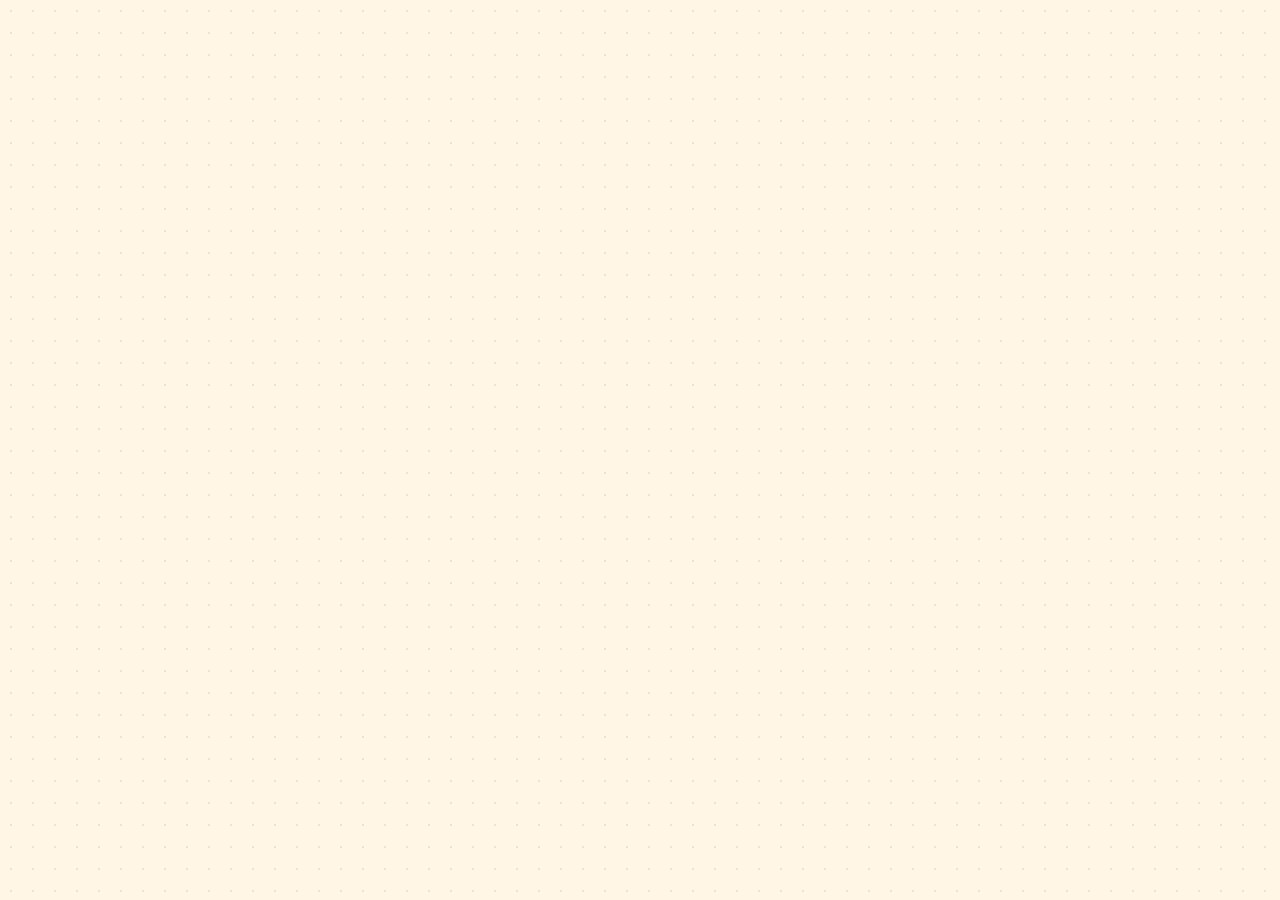
==== commit 27b809b2: "Bold redesign: one "Talk now" panel, stickers instead of soft cards A new look for the whole site (i" ====
--- a/static/index.html
+++ b/static/index.html
@@ -10,16 +10,18 @@
   <meta name="theme-color" content="#fff6e6">
   <link rel="icon" type="image/png" href="/static/icons/icon-192.png">
   <link rel="apple-touch-icon" href="/static/icons/icon-180.png">
-  <!-- Inter: a clean, modern font from Google Fonts (close to what Discord and Linear use) -->
+  <!-- FONTS (Google Fonts): Bricolage Grotesque for everything (chunky when bold, easy to read
+       when not) and Space Mono for small labels, like "TALK NOW" -->
   <link rel="preconnect" href="https://fonts.googleapis.com">
-  <link href="https://fonts.googleapis.com/css2?family=Inter:wght@400;600;700;800&display=swap" rel="stylesheet">
+  <link rel="preconnect" href="https://fonts.gstatic.com" crossorigin>
+  <link href="https://fonts.googleapis.com/css2?family=Bricolage+Grotesque:opsz,wght@12..96,400..800&family=Space+Mono:wght@400;700&display=swap" rel="stylesheet">
   <!-- STYLES: one file per part of the app. ORDER MATTERS: later files can override earlier ones. -->
   <link rel="stylesheet" href="/static/css/base.css">     <!-- colors, buttons, forms, icons -->
   <link rel="stylesheet" href="/static/css/landing.css">  <!-- landing page, log in, sign up -->
   <link rel="stylesheet" href="/static/css/app.css">      <!-- sidebar, home, friends, room list -->
   <link rel="stylesheet" href="/static/css/chat.css">     <!-- voice rooms, video calls, chat -->
   <link rel="stylesheet" href="/static/css/decks.css">    <!-- decks, word popup, study mode -->
-  <link rel="stylesheet" href="/static/css/flat.css">     <!-- the flat Discord-like finishing touches -->
+  <link rel="stylesheet" href="/static/css/bold.css">     <!-- the bold look: outlines + hard shadows -->
   <link rel="stylesheet" href="/static/css/mascot.css">   <!-- the mascot -->
   <link rel="stylesheet" href="/static/css/phones.css">   <!-- smaller screens: LAST, so it wins -->
 </head>
@@ -231,14 +233,20 @@
       <!-- HOME -->
       <div id="homeView" class="view">
         <h2 id="greeting"></h2>
-        <!-- THE TWO MAIN THINGS: big, bold, and first. Everything below is quieter. -->
-        <div class="main-actions">
-          <div class="action-card match">
-            <div class="action-mascot" data-mascot="wave" data-size="96"></div>
-            <span class="action-kicker"><span data-icon="zap"></span> 1-on-1</span>
-            <h3>Quick Match</h3>
-            <p>Video or voice chat with someone who speaks the language you're learning.</p>
-            <!-- Pick the languages for this match. Changes are saved to your profile. -->
+        <!-- TALK NOW: the ONE big thing on the page. A switch picks HOW to talk:
+             1-on-1 (Quick Match) or a group voice room. menu.js fills in the text. -->
+        <section id="talkPanel" class="talk-panel">
+          <div class="talk-main">
+            <div class="talk-top">
+              <span class="kicker">Talk now</span>
+              <div class="mode-switch">
+                <button id="modeMatch" class="mode on" aria-pressed="true"><span data-icon="zap"></span> 1-on-1</button>
+                <button id="modeRoom" class="mode" aria-pressed="false"><span data-icon="rooms"></span> Group room</button>
+              </div>
+            </div>
+            <h3 id="talkTitle"></h3>
+            <p id="talkText"></p>
+            <!-- Pick the languages. Changes are saved to your profile. -->
             <div class="chips">
               <label class="chip-label">I speak
                 <select id="matchNative" class="lang-select chip"></select>
@@ -248,19 +256,18 @@
                 <select id="matchLearning" class="lang-select chip"></select>
               </label>
             </div>
-            <button id="quickMatchBtn" class="action-btn">Start</button>
-          </div>
-
-          <div class="action-card room">
-            <div class="action-mascot" data-mascot="excited" data-size="96"></div>
-            <span class="action-kicker"><span data-icon="rooms"></span> Group</span>
-            <h3>Random Voice Room</h3>
-            <p id="randomRoomText">Jump into a group conversation right now.</p>
-            <span id="roomsLive" class="live-count"></span>
-            <button id="randomRoomBtn" class="action-btn">Join a room</button>
-          </div>
-        </div>
-        <!-- TODAY: daily goal, streak, level -->
+            <div class="talk-bottom">
+              <button id="talkStartBtn" class="action-btn"></button>
+              <!-- Who's around: "2 people are waiting for a partner like you" / "3 people talking in Spanish now" -->
+              <span id="matchLive" class="live-count"></span>
+              <span id="roomsLive" class="live-count" hidden></span>
+            </div>
+          </div>
+          <div id="talkMascot" class="talk-mascot"></div>
+        </section>
+
+        <!-- TODAY: daily goal, streak, level, speaking time, in one strip.
+             Every cell is the same: a 48px picture, a SHORT value, and a short label. -->
         <div class="today">
           <div class="today-item">
             <div id="goalRing" class="ring big"><span></span></div>
--- a/static/css/base.css
+++ b/static/css/base.css
@@ -1,48 +1,86 @@
 /* CSS = how the page LOOKS. Pattern: selector { property: value; } */
 
-/* BASE: colors (all in one place), the font, buttons, forms, cards,
-   and small shared pieces: icons, language tags, deck icons. */
-
-/* COLORS: change them here and the whole site updates */
+/* BASE: colors (all in one place), the fonts, buttons, forms, cards,
+   and small shared pieces: icons, language tags, deck icons.
+
+   THE LOOK: bold and playful. Cream paper, ink-black outlines, HARD shadows
+   (no blur, offset to the bottom-right, like a sticker), nearly square corners,
+   and flat, bright color blocks. Buttons "press down" into their shadow. */
+
+/* COLORS + SHAPES: change them here and the whole site updates */
 :root {
-  /* Flat greys, like Discord: the darker the grey, the further "back" it is */
-  --bg: #313338;          /* the main content area */
-  --surface: #2b2d31;     /* sidebar, panels, cards */
-  --surface-2: #383a40;   /* things inside cards: inputs, chat bubbles, hover */
-  --rail: #1e1f22;        /* the darkest grey: page edges, video background */
-  --border: #3f4147;
-  --text: #f2f3f5;
-  --muted: #a3a8b1;
-
-  /* ONE accent color: teal. Only for main buttons, active items and highlights. */
-  --brand: #14b8a6;
-  --brand-dark: #0d9488;
-  --brand-soft: rgba(20, 184, 166, 0.14);  /* a light teal tint for backgrounds */
-  --on-brand: #04201d;    /* dark text on teal buttons (white text would be hard to read) */
-  --gradient: var(--brand);  /* flat, no more gradients on buttons */
-  --logo-gradient: linear-gradient(135deg, #2dd4bf 0%, #38bdf8 100%);  /* only the logo */
+  --ink: #1c1917;          /* outlines and shadows (and ink-filled things, like the Start button) */
+  --on-ink: #fff6e6;       /* text on ink-filled things */
+  --bg: #fff6e6;           /* cream paper: the page */
+  --dots: rgba(28, 25, 23, 0.09);  /* the faint dot grid on the page */
+  --surface: #ffffff;      /* cards, panels, the sidebar */
+  --surface-2: #fbecd2;    /* things inside cards: inputs, chat bubbles, hover */
+  --border: var(--ink);
+  --text: #1c1917;         /* normal text */
+  --muted: #6e6455;        /* warm grey, for less important text */
+  --nav-bg: rgba(255, 246, 230, 0.94);  /* the landing page's top bar */
+  /* The same in light AND dark mode: */
+  --rail: #1c1917;         /* the video background (calls stay dark) */
+  --on-rail: #fff6e6;      /* text on the video background */
+  --on-color: #1c1917;     /* text on the bright color blocks (yellow, teal, violet...) */
+  --limbs: #1c1917;        /* the mascot's arms and legs */
+
+  /* The color blocks. Teal is the main one (buttons, highlights). */
+  --brand: #2ec4b6;
+  --brand-dark: #1b9a8f;
+  --brand-soft: #c9f2ec;   /* a light teal for backgrounds */
+  --on-brand: var(--on-color);  /* dark text on teal */
+  --yellow: #ffd23f;
+  --violet: #b8a4ff;
+  --pink: #ff8fb8;
+  --sky: #8fd0ff;
+  --orange: #ff9a4d;
   --send: var(--brand);
 
-  --accent: #f0b232;      /* yellow, for icebreakers */
-  --accent-light: rgba(240, 178, 50, 0.12);
-  --success: #23a55a;     /* online / mic on */
-  --danger: #f23f43;      /* offline / off / delete */
-  --card: var(--surface); /* older name, still used in a few places */
+  --accent: #e0a100;       /* icebreakers: a darker yellow, readable on cream */
+  --accent-light: #fff0b8;
+  --success: #1f9d55;      /* online / mic on */
+  --danger: #e5484d;       /* offline / off / delete */
+  --card: var(--surface);  /* older name, still used in a few places */
+
+  /* SHAPES */
+  --line: 2px solid var(--ink);   /* the outline around every box */
+  --radius: 6px;                  /* corners: only a little rounded */
+  --radius-sm: 4px;
+  --shadow-sm: 2px 2px 0 var(--ink);
+  --shadow: 4px 4px 0 var(--ink);
+  --shadow-lg: 7px 7px 0 var(--ink);
+
+  /* FONTS (loaded in index.html) */
+  --font: "Bricolage Grotesque", system-ui, sans-serif;
+  --mono: "Space Mono", ui-monospace, monospace;
 }
 
 * { box-sizing: border-box; }  /* padding doesn't make things wider than their width */
 
 body {
-  font-family: "Inter", system-ui, sans-serif;
+  font-family: var(--font);
+  font-size: 15px;
   margin: 0;
-  background: var(--bg);
   color: var(--text);
-}
+  /* cream paper with a faint dot grid, so empty space doesn't look unfinished */
+  background: var(--bg) radial-gradient(var(--dots) 1px, transparent 1.2px) 0 0 / 22px 22px;
+}
+h1, h2, h3, h4 { letter-spacing: -0.02em; line-height: 1.1; }
 
 /* Make sure anything with the "hidden" attribute really disappears */
 [hidden] { display: none !important; }
 
-a { color: var(--brand); }
+a { color: var(--text); font-weight: 700; text-decoration-color: var(--brand); text-decoration-thickness: 2px; }
+
+/* A small label in the mono font, e.g. "TALK NOW" */
+.kicker {
+  font-family: var(--mono);
+  font-size: 12px;
+  font-weight: 700;
+  text-transform: uppercase;
+  letter-spacing: 0.08em;
+}
 
 /* ---------- Buttons ---------- */
 button {
@@ -51,56 +89,59 @@
   border: none;
   background: none;
   cursor: pointer;
-  transition: transform 0.1s, background 0.2s, opacity 0.2s;
-}
-button:active { transform: scale(0.95); }  /* "press" feedback on every button */
-button.primary {
-  background: var(--brand);
-  color: var(--on-brand);
-  padding: 10px 20px;
-  border-radius: 8px;  /* a bit squarer, like Discord */
-  font-weight: 600;
-}
-button.primary:hover { background: #2dd4bf; }
-button.primary:disabled { background: var(--surface-2); color: var(--muted); cursor: default; }
-button.ghost {
-  color: var(--text);
-  border: 1px solid var(--border);
-  padding: 8px 16px;
-  border-radius: 999px;
-}
-button.ghost:hover { background: var(--surface-2); }
-button.small { padding: 6px 14px; font-size: 14px; }
+  transition: transform 0.08s, box-shadow 0.08s, background 0.15s;
+}
+/* Outlined buttons sit on a hard shadow, lift a little on hover, and press down when clicked */
+button.primary, button.ghost {
+  border: var(--line);
+  border-radius: var(--radius);
+  box-shadow: var(--shadow-sm);
+  font-weight: 700;
+}
+button.primary { background: var(--brand); color: var(--on-brand); padding: 9px 18px; }
+button.ghost { background: var(--surface); color: var(--text); padding: 7px 14px; }
+button.primary:hover:not(:disabled), button.ghost:hover:not(:disabled) {
+  transform: translate(-1px, -1px);
+  box-shadow: 3px 3px 0 var(--ink);
+}
+button.primary:active:not(:disabled), button.ghost:active:not(:disabled) {
+  transform: translate(2px, 2px);
+  box-shadow: none;
+}
+button.primary:disabled { background: var(--surface-2); color: var(--muted); box-shadow: none; cursor: default; }
+button.ghost:disabled { color: var(--muted); box-shadow: none; cursor: default; }
+button.small { padding: 5px 12px; font-size: 14px; }
 .link-btn { color: var(--muted); font-size: 13px; text-decoration: underline; }
 .link-btn:hover { color: var(--danger); }
-.danger-text { color: var(--danger); font-size: 14px; }
+.danger-text { color: var(--danger); font-size: 14px; font-weight: 700; }
 
 /* ---------- Forms ---------- */
 form { display: flex; flex-direction: column; gap: 14px; }
-label { display: flex; flex-direction: column; gap: 4px; font-weight: 600; font-size: 14px; flex: 1; }
+label { display: flex; flex-direction: column; gap: 5px; font-weight: 700; font-size: 14px; flex: 1; }
 label small { font-weight: 400; color: var(--muted); }
 input, select, textarea {
   font: inherit;
   font-weight: 400;
   color: var(--text);
-  background: var(--surface-2);
-  padding: 10px 12px;
-  border: 1px solid var(--border);
-  border-radius: 10px;
-}
-input::placeholder, textarea::placeholder { color: #6d6980; }
-input:focus, select:focus, textarea:focus { outline: 2px solid var(--brand); border-color: transparent; }
+  background: var(--surface);
+  padding: 9px 12px;
+  border: var(--line);
+  border-radius: var(--radius-sm);
+}
+input::placeholder, textarea::placeholder { color: #a39784; }
+input:focus, select:focus, textarea:focus { outline: none; box-shadow: 3px 3px 0 var(--brand); }
 option { background: var(--surface); color: var(--text); }
-option:disabled { color: #5d596e; }  /* the language already picked on the other side */
+option:disabled { color: #b5aa98; }  /* the language already picked on the other side */
 .row { display: flex; gap: 12px; }  /* two fields side by side */
-.status { color: var(--danger); text-align: center; min-height: 1em; margin: 8px 0 0; }
-.hint { color: var(--muted); font-size: 14px; margin: 0 0 12px; }
+.status { color: var(--danger); text-align: center; min-height: 1em; margin: 8px 0 0; font-weight: 600; }
+.hint { color: var(--muted); font-size: 14px; margin: 0 0 12px; line-height: 1.5; }
 
 .card {
   background: var(--surface);
-  border: 1px solid var(--border);
-  border-radius: 20px;
-  padding: 28px;
+  border: var(--line);
+  border-radius: var(--radius);
+  box-shadow: var(--shadow);
+  padding: 26px;
 }
 
 /* ---------- Icons (drawn by JavaScript from the ICONS list) ---------- */
@@ -109,7 +150,7 @@
   height: 20px;
   fill: none;
   stroke: currentColor;  /* the icon takes the color of the text around it */
-  stroke-width: 2;
+  stroke-width: 2.2;
   stroke-linecap: round;
   stroke-linejoin: round;
   vertical-align: middle;
@@ -128,13 +169,14 @@
 /* ---------- Language tags, like "EN → JA" ---------- */
 .lang-tag {
   display: inline-block;
+  font-family: var(--mono);
   font-size: 11px;
   font-weight: 700;
-  letter-spacing: 0.03em;
-  color: var(--brand);
+  color: var(--text);
   background: var(--brand-soft);
-  padding: 2px 7px;
-  border-radius: 6px;
+  border: 1.5px solid var(--ink);
+  padding: 1px 6px;
+  border-radius: var(--radius-sm);
   vertical-align: middle;
   white-space: nowrap;
 }
@@ -144,14 +186,16 @@
 .deck-icon {
   width: 40px;
   height: 40px;
-  border-radius: 10px;
+  border-radius: var(--radius);
+  border: var(--line);
   display: grid;
   place-items: center;
   font-weight: 800;
   font-size: 18px;
-  color: rgba(0, 0, 0, 0.7);
+  color: var(--on-color);
   flex-shrink: 0;
-}
-.deck-icon img { width: 100%; height: 100%; object-fit: cover; border-radius: inherit; }
-.deck-icon.big { width: 64px; height: 64px; font-size: 28px; border-radius: 16px; }
+  overflow: hidden;
+}
+.deck-icon img { width: 100%; height: 100%; object-fit: cover; }
+.deck-icon.big { width: 64px; height: 64px; font-size: 28px; box-shadow: var(--shadow-sm); }
 .card-top { display: flex; align-items: center; gap: 12px; }
--- a/static/css/landing.css
+++ b/static/css/landing.css
@@ -13,18 +13,20 @@
   justify-content: space-between;
   align-items: center;
   padding: 16px 32px;
-  background: rgba(30, 31, 34, 0.85);
-  backdrop-filter: blur(12px);  /* frosted glass */
-  border-bottom: 1px solid var(--border);
+  background: var(--nav-bg);
+  border-bottom: var(--line);
 }
 .landing-nav .nav-buttons { display: flex; gap: 10px; }
-.wordmark {
+.wordmark {  /* the logo: chunky letters on a tilted yellow sticker (like the sidebar's) */
   font-size: 24px;
   font-weight: 800;
-  background: var(--logo-gradient);
-  -webkit-background-clip: text;  /* the gradient shows through the letters */
-  background-clip: text;
-  color: transparent;
+  letter-spacing: -0.03em;
+  padding: 2px 10px;
+  background: var(--yellow);
+  border: var(--line);
+  border-radius: var(--radius-sm);
+  box-shadow: var(--shadow-sm);
+  transform: rotate(-2deg);
 }
 
 .landing-hero {
@@ -36,17 +38,6 @@
   max-width: 1150px;
   margin: 0 auto;
   padding: 80px 32px 64px;
-}
-/* A soft colored glow behind the hero */
-.landing-hero::before {
-  content: "";
-  position: absolute;
-  width: 600px;
-  height: 600px;
-  right: -100px;
-  top: -80px;
-  background: radial-gradient(circle, rgba(20, 184, 166, 0.18), transparent 65%);
-  z-index: -1;
 }
 .eyebrow {
   display: inline-block;
@@ -55,15 +46,15 @@
   color: var(--accent);
   background: var(--accent-light);
   padding: 6px 14px;
-  border-radius: 999px;
+  border-radius: var(--radius-sm);
   margin-bottom: 20px;
 }
 .landing-hero h1 { font-size: 60px; line-height: 1.05; font-weight: 800; margin: 0 0 20px; }
-.gradient-text {
-  background: var(--logo-gradient);
-  -webkit-background-clip: text;
-  background-clip: text;
-  color: transparent;
+.gradient-text {  /* "Start speaking.": like a yellow highlighter over the words */
+  background: var(--yellow);
+  padding: 0 0.12em;
+  box-decoration-break: clone;
+  -webkit-box-decoration-break: clone;
 }
 .landing-hero .lead { font-size: 19px; color: var(--muted); line-height: 1.6; margin: 0 0 32px; max-width: 520px; }
 .hero-buttons { display: flex; gap: 12px; flex-wrap: wrap; }
@@ -73,10 +64,10 @@
 /* The fake chat on the right of the hero: shows what Speak Up feels like */
 .demo-chat {
   background: var(--surface);
-  border: 1px solid var(--border);
-  border-radius: 28px;
+  border: var(--line);
+  border-radius: var(--radius);
   padding: 24px;
-  box-shadow: 0 30px 80px rgba(0, 0, 0, 0.5);
+  box-shadow: var(--shadow);
   position: relative;
 }
 .demo-top { display: flex; align-items: center; gap: 10px; margin-bottom: 16px; font-size: 14px; }
@@ -89,17 +80,17 @@
   from { opacity: 0; transform: translateY(12px) scale(0.96); }
   to { opacity: 1; transform: none; }
 }
-.demo-highlight { background: rgba(255, 193, 69, 0.85); color: #16131c; border-radius: 4px; padding: 0 3px; }
+.demo-highlight { background: rgba(255, 193, 69, 0.85); color: #16131c; border-radius: var(--radius-sm); padding: 0 3px; }
 .demo-popup {
   position: absolute;
   right: -24px;
   bottom: -28px;
   width: 230px;
   background: var(--surface-2);
-  border: 1px solid var(--border);
-  border-radius: 16px;
+  border: var(--line);
+  border-radius: var(--radius);
   padding: 14px;
-  box-shadow: 0 20px 50px rgba(0, 0, 0, 0.5);
+  box-shadow: var(--shadow);
   animation: pop-in 0.6s 1.8s both;
   font-size: 14px;
 }
@@ -108,8 +99,8 @@
 
 /* The scrolling strip of "hello" in many languages */
 .marquee {
-  border-top: 1px solid var(--border);
-  border-bottom: 1px solid var(--border);
+  border-top: var(--line);
+  border-bottom: var(--line);
   overflow: hidden;
   padding: 18px 0;
   background: var(--surface);
@@ -135,11 +126,11 @@
 .section-title p { color: var(--muted); font-size: 18px; margin: 0; }
 
 .steps { display: grid; grid-template-columns: repeat(3, 1fr); gap: 24px; }
-.step { background: var(--surface); border: 1px solid var(--border); border-radius: 24px; padding: 32px; }
+.step { background: var(--surface); border: var(--line); border-radius: var(--radius); padding: 32px; }
 .step-number {
   width: 44px;
   height: 44px;
-  border-radius: 14px;
+  border-radius: var(--radius);
   background: var(--brand);
   color: var(--on-brand);
   display: grid;
@@ -154,8 +145,8 @@
 .features { display: grid; grid-template-columns: repeat(3, 1fr); gap: 20px; }
 .feature {
   background: var(--surface);
-  border: 1px solid var(--border);
-  border-radius: 24px;
+  border: var(--line);
+  border-radius: var(--radius);
   padding: 28px;
   transition: transform 0.2s, border-color 0.2s;
 }
@@ -163,7 +154,7 @@
 .feature-icon {
   width: 44px;
   height: 44px;
-  border-radius: 12px;
+  border-radius: var(--radius);
   background: var(--brand-soft);
   color: var(--brand);
   display: grid;
@@ -178,11 +169,9 @@
 .screens { display: grid; grid-template-columns: 1.4fr 1fr; gap: 20px; }
 .screen-frame {
   aspect-ratio: 16 / 10;
-  border-radius: 24px;
+  border-radius: var(--radius);
   border: 1px dashed var(--border);
-  background:
-    linear-gradient(135deg, rgba(20, 184, 166, 0.07), rgba(56, 189, 248, 0.07)),
-    var(--surface);
+  background: var(--surface-2);
   display: grid;
   place-items: center;
   color: var(--muted);
@@ -195,13 +184,13 @@
   text-align: center;
   margin: 0 32px 96px;
   padding: 72px 32px;
-  border-radius: 24px;
+  border-radius: var(--radius);
   background: var(--brand);
   color: var(--on-brand);
 }
 .final-cta h2 { font-size: 40px; margin: 0 0 12px; font-weight: 800; }
 .final-cta p { margin: 0 0 28px; font-size: 18px; opacity: 0.9; }
-.final-cta button { background: var(--rail); color: var(--text); font-size: 18px; font-weight: 700; padding: 16px 36px; border-radius: 999px; }
+.final-cta button { background: var(--ink); color: var(--on-ink); font-size: 18px; font-weight: 800; padding: 15px 34px; border: var(--line); border-radius: var(--radius); box-shadow: 4px 4px 0 var(--surface); }
 .landing-footer { text-align: center; color: var(--muted); font-size: 14px; padding: 0 0 40px; }
 
 /* ---------- Login + Register (a simpler, focused layout) ---------- */
@@ -211,19 +200,22 @@
   align-items: center;
   justify-content: center;
   padding: 16px;
-  background: radial-gradient(circle at 20% 10%, rgba(20, 184, 166, 0.12), transparent 45%), var(--rail);
 }
 .auth .card { width: 100%; max-width: 420px; }
 .back-link { color: var(--muted); font-size: 14px; text-decoration: none; display: inline-block; margin-bottom: 16px; }
 .back-link:hover { color: var(--text); }
-.logo {
-  font-size: 32px;
+.logo {  /* "Speak Up!!" on the log in / sign up cards: the same yellow sticker */
+  display: inline-block;
+  font-size: 30px;
   font-weight: 800;
+  letter-spacing: -0.03em;
   margin: 0;
-  background: var(--logo-gradient);
-  -webkit-background-clip: text;
-  background-clip: text;
-  color: transparent;
+  padding: 2px 12px;
+  background: var(--yellow);
+  border: var(--line);
+  border-radius: var(--radius-sm);
+  box-shadow: var(--shadow-sm);
+  transform: rotate(-2deg);
 }
 .tagline { color: var(--muted); margin: 4px 0 20px; }
 .switch { text-align: center; font-size: 14px; margin: 16px 0 0; color: var(--muted); }
@@ -234,7 +226,6 @@
   min-height: 100vh;
   display: flex;
   flex-direction: column;
-  background: radial-gradient(circle at 20% 10%, rgba(20, 184, 166, 0.12), transparent 45%), var(--rail);
 }
 .onboard-top {
   display: flex;
@@ -245,8 +236,8 @@
   width: 100%;
   margin: 0 auto;
 }
-.ob-progress { flex: 1; height: 12px; border-radius: 999px; background: var(--surface-2); overflow: hidden; }
-#obProgress { height: 100%; width: 0; background: var(--brand); border-radius: 999px; transition: width 0.35s ease; }
+.ob-progress { flex: 1; height: 14px; border: var(--line); border-radius: var(--radius-sm); background: var(--surface); overflow: hidden; }
+#obProgress { height: 100%; width: 0; background: var(--brand); transition: width 0.35s ease; }
 .ob-count { color: var(--muted); font-size: 13px; font-weight: 600; min-width: 40px; text-align: right; }
 .onboard-body {
   flex: 1;
@@ -267,8 +258,8 @@
   font-size: 20px;
   line-height: 1.35;
   background: var(--surface);
-  border: 1px solid var(--border);
-  border-radius: 16px;
+  border: var(--line);
+  border-radius: var(--radius);
   padding: 14px 18px;
 }
 .ob-bubble::before {  /* the little tail pointing at the mascot */
@@ -279,8 +270,8 @@
   width: 14px;
   height: 14px;
   background: var(--surface);
-  border-left: 1px solid var(--border);
-  border-bottom: 1px solid var(--border);
+  border-left: var(--line);
+  border-bottom: var(--line);
   transform: translateY(-50%) rotate(45deg);
 }
 .ob-step { display: flex; flex-direction: column; gap: 10px; animation: ob-in 0.25s ease; }
@@ -295,9 +286,9 @@
   gap: 14px;
   text-align: left;
   padding: 14px 18px;
-  border-radius: 14px;
-  background: var(--surface);
-  border: 2px solid var(--border);
+  border-radius: var(--radius);
+  background: var(--surface);
+  border: var(--line);
   color: var(--text);
 }
 .ob-option:hover { border-color: var(--muted); }
@@ -312,7 +303,7 @@
 .ob-hint { margin: 0; color: var(--muted); font-size: 14px; }
 .ob-done p { font-size: 17px; color: var(--muted); line-height: 1.5; margin: 0; }
 .onboard-bottom {
-  border-top: 1px solid var(--border);
+  border-top: var(--line);
   padding: 16px 24px 24px;
   display: flex;
   justify-content: flex-end;
@@ -320,7 +311,7 @@
   width: 100%;
   margin: 0 auto;
 }
-.onboard-bottom button { min-width: 180px; padding: 14px 24px; font-size: 16px; border-radius: 12px; }
+.onboard-bottom button { min-width: 180px; padding: 14px 24px; font-size: 16px; border-radius: var(--radius); }
 @media (prefers-reduced-motion: reduce) {
   .ob-step, .ob-option.on .level-flame { animation: none; }
   #obProgress { transition: none; }
--- a/static/css/app.css
+++ b/static/css/app.css
@@ -5,150 +5,128 @@
    ===================================================================== */
 .shell {
   display: grid;
-  grid-template-columns: 220px 1fr 280px;  /* sidebar | content | recent people */
+  grid-template-columns: 230px 1fr 280px;  /* sidebar | content | recent people */
   min-height: 100vh;
 }
 .sidebar {
   background: var(--surface);
-  border-right: 1px solid var(--border);
-  padding: 24px 12px;
+  border-right: var(--line);
+  padding: 22px 14px;
   display: flex;
   flex-direction: column;
   gap: 4px;
 }
+/* The logo: chunky letters on a yellow sticker, slightly tilted */
 .brand {
+  align-self: flex-start;
   font-size: 22px;
   font-weight: 800;
-  padding: 0 12px 20px;
-  background: var(--logo-gradient);
-  -webkit-background-clip: text;
-  background-clip: text;
-  color: transparent;
+  letter-spacing: -0.03em;
+  margin: 0 0 18px 6px;
+  padding: 2px 10px;
+  background: var(--yellow);
+  border: var(--line);
+  border-radius: var(--radius-sm);
+  box-shadow: var(--shadow-sm);
+  transform: rotate(-2deg);
 }
 .nav-item {
   display: flex;
   align-items: center;
   gap: 10px;
-  padding: 12px;
-  border-radius: 12px;
+  padding: 9px 12px;
+  border: 2px solid transparent;
+  border-radius: var(--radius);
   text-align: left;
-  font-weight: 600;
-  color: var(--muted);
-}
-.nav-item:hover:not(:disabled) { background: var(--surface-2); color: var(--text); }
-.nav-item.active { background: var(--surface-2); color: var(--text); box-shadow: inset 3px 0 0 var(--brand); }
+  font-weight: 700;
+  color: var(--text);
+}
+.nav-item:hover:not(:disabled) { background: var(--surface-2); }
+.nav-item.active { background: var(--yellow); border-color: var(--ink); box-shadow: var(--shadow-sm); }
 .nav-item:disabled { opacity: 0.45; cursor: default; }
 .nav-item.logout { margin-top: auto; color: var(--danger); }  /* pushed to the bottom */
 .nav-icon { width: 20px; height: 20px; fill: none; stroke: currentColor; stroke-width: 2; stroke-linejoin: round; }
 
-.content { padding: 36px 40px; max-width: 1100px; width: 100%; }
-.content h2 { margin: 0 0 24px; font-size: 30px; font-weight: 800; }
+.content { padding: 34px 40px; max-width: 1100px; width: 100%; }
+.content h2 { margin: 0 0 22px; font-size: 34px; font-weight: 800; }
 .content .card { max-width: 560px; }
 
-.hero {
-  display: flex;
-  justify-content: space-between;
-  align-items: center;
-  gap: 24px;
-  padding: 28px 32px;
-  border-radius: 16px;
-  background: var(--surface);
-  border-left: 4px solid var(--brand);  /* a teal stripe instead of a big gradient */
-}
-.hero h3 { margin: 0 0 6px; font-size: 22px; font-weight: 800; display: flex; align-items: center; gap: 8px; }
-.hero h3 .icon-svg { color: var(--brand); }
-.hero p { margin: 0 0 14px; color: var(--muted); }
 .chips { display: flex; align-items: flex-end; gap: 10px; flex-wrap: wrap; }
-.chip-label { flex: 0; font-size: 12px; font-weight: 400; color: var(--muted); }
+.chip-label { flex: 0; font-size: 12px; font-weight: 700; }
 .chip {
-  background: var(--surface-2);
+  background: var(--surface);
   color: var(--text);
-  border: 1px solid var(--border);
-  padding: 6px 12px;
-  border-radius: 8px;
-  font-weight: 600;
+  border: var(--line);
+  padding: 7px 12px;
+  border-radius: var(--radius-sm);
+  font-weight: 700;
   cursor: pointer;
 }
-.arrow { font-size: 20px; font-weight: 800; padding-bottom: 6px; color: var(--muted); }
-.start-btn {
-  background: var(--brand);
-  color: var(--on-brand);
+.arrow { font-size: 22px; font-weight: 800; padding-bottom: 6px; }
+
+/* ---------- Home: TALK NOW (the one big thing on the page) ----------
+   Yellow for 1-on-1, violet for a group room: the switch changes the color. */
+.talk-panel {
+  display: grid;
+  grid-template-columns: 1fr auto;
+  align-items: end;
+  gap: 16px;
+  background: var(--yellow);
+  border: var(--line);
+  border-radius: var(--radius);
+  box-shadow: var(--shadow-lg);
+  padding: 22px 26px 24px;
+  transition: background 0.2s;
+}
+.talk-panel.room { background: var(--violet); }
+.talk-main { display: flex; flex-direction: column; align-items: flex-start; gap: 12px; min-width: 0; }
+.talk-top { display: flex; align-items: center; gap: 14px; flex-wrap: wrap; }
+.talk-panel h3 { margin: 4px 0 0; font-size: clamp(28px, 3.6vw, 42px); font-weight: 800; max-width: 560px; }
+.talk-panel p { margin: 0; max-width: 480px; font-size: 16px; line-height: 1.45; }
+/* The switch: two halves of one outlined box; the chosen one is ink-black */
+.mode-switch { display: inline-flex; border: var(--line); border-radius: var(--radius); background: var(--surface); overflow: hidden; }
+.mode { display: inline-flex; align-items: center; gap: 6px; padding: 6px 12px; font-weight: 700; font-size: 14px; }
+.mode + .mode { border-left: var(--line); }
+.mode.on { background: var(--ink); color: var(--on-ink); }
+.mode .icon-svg { width: 16px; height: 16px; }
+.talk-bottom { display: flex; align-items: center; gap: 18px; flex-wrap: wrap; margin-top: 4px; }
+.action-btn {
+  display: inline-flex;
+  align-items: center;
+  gap: 10px;
+  background: var(--ink);
+  color: var(--on-ink);
   font-size: 18px;
   font-weight: 800;
-  padding: 14px 36px;
-  border-radius: 10px;
-  white-space: nowrap;
-}
-.start-btn:hover { background: #2dd4bf; }
-
-/* ---------- Home: the TWO MAIN ACTIONS (Quick Match + Random Voice Room) ----------
-   The only big, colorful things on the page, so the eye goes here first. */
-.main-actions {
-  display: grid;
-  grid-template-columns: 1fr 1fr;
-  gap: 18px;
-}
-.action-card {
-  position: relative;  /* so the mascot can sit in the corner */
-  overflow: hidden;
-  border-radius: 20px;
-  padding: 26px 26px 24px;
-  min-height: 250px;
-  display: flex;
-  flex-direction: column;
-  align-items: flex-start;
-  gap: 8px;
-  color: white;
-}
-.action-card.match { background: #0f766e; }  /* deep teal */
-.action-card.room { background: #4338ca; }   /* deep indigo */
-.action-kicker {
-  display: inline-flex;
-  align-items: center;
-  gap: 6px;
-  font-size: 12px;
-  font-weight: 700;
-  text-transform: uppercase;
-  letter-spacing: 0.06em;
-  opacity: 0.85;
-}
-.action-kicker .icon-svg { width: 15px; height: 15px; }
-.action-card h3 { margin: 0; font-size: 28px; font-weight: 800; }
-.action-card p { margin: 0; max-width: 300px; opacity: 0.85; line-height: 1.5; }
-.action-card .chip-label { color: rgba(255, 255, 255, 0.8); }
-.action-card .chip { background: rgba(0, 0, 0, 0.22); border-color: rgba(255, 255, 255, 0.25); color: white; }
-.action-card .arrow { color: rgba(255, 255, 255, 0.7); }
+  padding: 13px 26px;
+  border: var(--line);
+  border-radius: var(--radius);
+  box-shadow: 4px 4px 0 var(--surface);
+}
+.action-btn:hover { transform: translate(-2px, -2px); box-shadow: 6px 6px 0 var(--surface); }
+.action-btn:active { transform: translate(3px, 3px); box-shadow: none; }
+.talk-mascot { align-self: end; margin: -10px -6px -14px 0; }
 .live-count {
   display: inline-flex;
   align-items: center;
   gap: 8px;
   font-size: 14px;
-  font-weight: 600;
+  font-weight: 700;
 }
 .live-count::before {  /* a little green "live" dot */
   content: "";
-  width: 8px;
-  height: 8px;
+  width: 10px;
+  height: 10px;
   border-radius: 50%;
-  background: #4ade80;
-  box-shadow: 0 0 0 4px rgba(74, 222, 128, 0.25);
-}
-.action-btn {
-  margin-top: auto;  /* pushes the button to the bottom of the card */
-  background: white;
-  color: #111;
-  font-size: 17px;
-  font-weight: 800;
-  padding: 13px 34px;
-  border-radius: 12px;
-}
-.action-btn:hover { transform: translateY(-2px); box-shadow: 0 8px 20px rgba(0, 0, 0, 0.25); }
-.action-mascot { position: absolute; right: 16px; bottom: 10px; opacity: 0.95; }
+  background: #3ddc84;
+  border: 2px solid var(--ink);
+}
 
 /* ---------- Progress: level, XP bar, streak (sidebar) ---------- */
 .progress-box {
-  background: var(--rail);
-  border-radius: 10px;
+  background: var(--surface-2);
+  border: var(--line);
+  border-radius: var(--radius);
   padding: 10px 12px;
   margin: 0 0 14px;
   display: flex;
@@ -157,51 +135,62 @@
 }
 .progress-row { display: flex; justify-content: space-between; align-items: center; }
 .level-badge {
+  font-family: var(--mono);
   font-size: 12px;
-  font-weight: 800;
-  color: var(--on-brand);
-  background: var(--brand);
-  padding: 2px 8px;
-  border-radius: 6px;
+  font-weight: 700;
+  color: var(--on-ink);
+  background: var(--ink);
+  padding: 1px 7px;
+  border-radius: var(--radius-sm);
 }
 .streak-badge { display: inline-flex; align-items: center; gap: 3px; font-weight: 800; color: var(--muted); }
 .streak-badge .icon-svg { width: 18px; height: 18px; }
-.streak-badge.lit { color: #ff8c32; }  /* an orange flame while the streak is alive */
-.streak-badge.lit .icon-svg { fill: #ff8c32; }
-.xp-bar { height: 8px; border-radius: 999px; background: var(--surface-2); overflow: hidden; }
-.xp-fill { height: 100%; width: 0; background: var(--brand); border-radius: 999px; transition: width 0.6s ease; }
-.xp-text { font-size: 11px; color: var(--muted); }
-
-/* ---------- Home: "Today" card ---------- */
+.streak-badge.lit { color: #e8590c; }  /* an orange flame while the streak is alive */
+.streak-badge.lit .icon-svg { fill: var(--orange); }
+.xp-bar { height: 12px; border: var(--line); border-radius: var(--radius-sm); background: var(--surface); overflow: hidden; }
+.xp-fill { height: 100%; width: 0; background: var(--brand); transition: width 0.6s ease; }
+.xp-text { font-family: var(--mono); font-size: 11px; color: var(--muted); }
+
+/* ---------- Home: TODAY, one strip with four cells ---------- */
 .today {
   display: grid;
-  grid-template-columns: repeat(3, 1fr);
-  gap: 14px;
-  margin-top: 20px;
-}
+  grid-template-columns: repeat(4, 1fr);
+  margin-top: 26px;
+  background: var(--surface);
+  border: var(--line);
+  border-radius: var(--radius);
+  box-shadow: var(--shadow);
+  overflow: hidden;
+}
+/* Every cell: [48px picture] [value on top, label under it], all the same height */
 .today-item {
-  background: var(--surface);
-  border-radius: 16px;
-  padding: 16px;
-  display: flex;
-  align-items: center;
-  gap: 14px;
-}
-.today-item strong { display: block; font-size: 17px; }
-.today-item span { color: var(--muted); font-size: 13px; }
+  padding: 14px;
+  display: flex;
+  align-items: center;
+  gap: 10px;
+  min-width: 0;
+}
+.today-item + .today-item { border-left: var(--line); }
+.today-text { min-width: 0; display: flex; flex-direction: column; gap: 2px; }
+.today-text strong { font-size: 20px; font-weight: 800; line-height: 1.1; white-space: nowrap; overflow: hidden; text-overflow: ellipsis; }
+.today-text span { color: var(--muted); font-size: 13px; white-space: nowrap; overflow: hidden; text-overflow: ellipsis; }
+/* The pictures: all 48 x 48 */
+.today-item .ring.big, .today-icon, .today-mascot { width: 48px; height: 48px; flex-shrink: 0; }
+.today-item .ring.big span { font-size: 12px; color: var(--text); }
+.today-mascot { display: grid; place-items: center; }
 .today-icon {
-  width: 64px;
-  height: 64px;
-  border-radius: 50%;
+  border: var(--line);
+  border-radius: var(--radius);
   display: grid;
   place-items: center;
-  flex-shrink: 0;
-}
-.today-icon .icon-svg { width: 30px; height: 30px; }
-.today-icon.flame { background: rgba(255, 140, 50, 0.14); color: #ff8c32; }
-.today-icon.flame .icon-svg { fill: #ff8c32; }
-.today-icon.level { background: var(--brand-soft); color: var(--brand); }
-.today-icon.level .icon-svg { fill: var(--brand); }
+}
+.today-icon .icon-svg { width: 24px; height: 24px; }
+.today-icon.speak { background: var(--sky); }
+.today-icon span { color: var(--on-color); }
+/* The level badge: a big number with a small "LV" above it */
+.today-icon.level { background: var(--yellow); align-content: center; gap: 0; line-height: 1; }
+.today-icon.level small { font-family: var(--mono); font-size: 9px; font-weight: 700; }
+.today-icon.level b { font-size: 22px; font-weight: 800; }
 
 /* A heading with buttons on the right, e.g. "Your decks   + New deck  All decks" */
 .section-head, .page-head {
@@ -211,40 +200,42 @@
   gap: 12px;
   flex-wrap: wrap;
 }
-.section-head { margin: 32px 0 14px; }
-.section-head h3 { margin: 0; font-size: 20px; }
+.section-head { margin: 34px 0 12px; }
+.section-head h3 { margin: 0; font-size: 24px; font-weight: 800; }
 .page-head { margin-bottom: 8px; }
 .page-head h2 { margin: 0 !important; }
 .head-buttons { display: flex; gap: 8px; }
 
-/* My decks on the home page */
+/* My decks on the home page: one box, one ROW per deck */
 .home-decks {
-  display: grid;
-  grid-template-columns: repeat(auto-fill, minmax(220px, 1fr));
-  gap: 14px;
-}
+  background: var(--surface);
+  border: var(--line);
+  border-radius: var(--radius);
+  box-shadow: var(--shadow);
+  overflow: hidden;
+}
+.home-decks .empty-state { padding: 14px 16px; }
 .home-deck {
-  background: var(--surface);
-  border: 1px solid var(--border);
-  border-radius: 16px;
-  padding: 16px;
-  display: flex;
-  flex-direction: column;  /* two rows: name on top, progress + Study below */
-  justify-content: space-between;
-  gap: 14px;
-}
-.home-deck-top { display: flex; align-items: center; gap: 12px; }
-.home-deck-top strong { line-height: 1.3; overflow-wrap: anywhere; }  /* the full name, wrapping if long */
+  display: flex;
+  align-items: center;
+  gap: 16px;
+  padding: 12px 16px;
+}
+.home-deck + .home-deck { border-top: var(--line); }
+.home-deck:hover { background: var(--surface-2); }
+.home-deck-top { display: flex; align-items: center; gap: 12px; flex: 1; min-width: 0; }
+.home-deck-top strong { font-size: 17px; line-height: 1.25; overflow-wrap: anywhere; }  /* the full name, wrapping if long */
 .home-deck-top .deck-icon { cursor: pointer; }
-.home-deck-top .deck-icon:hover { outline: 2px solid var(--brand); outline-offset: 2px; }
-.home-deck-bottom { display: flex; align-items: center; gap: 10px; }
-.home-deck-bottom span { color: var(--muted); font-size: 13px; flex: 1; }
+.home-deck-top .deck-icon:hover { box-shadow: var(--shadow-sm); transform: translate(-1px, -1px); }
+.home-deck-bottom { display: flex; align-items: center; gap: 14px; }
+.home-deck-bottom > span { font-family: var(--mono); color: var(--muted); font-size: 13px; min-width: 76px; text-align: right; }
+.home-deck-bottom button { min-width: 104px; }
 .empty-note { color: var(--muted); font-size: 14px; }
 
 /* ---------- Friends + Recent ---------- */
 .recent-panel {
   background: var(--surface);
-  border-left: 1px solid var(--border);
+  border-left: var(--line);
   padding: 24px 16px;
 }
 .recent-panel h3 { margin: 0 0 12px; font-size: 16px; color: var(--muted); text-transform: uppercase; letter-spacing: 0.05em; }
@@ -299,7 +290,7 @@
 }
 .friend-card {
   background: var(--surface-2);
-  border-radius: 14px;
+  border-radius: var(--radius);
   padding: 16px;
   display: flex;
   flex-direction: column;
@@ -322,9 +313,9 @@
 .interest-picker { display: flex; flex-wrap: wrap; gap: 8px; }
 .chip-pick {
   padding: 8px 14px;
-  border-radius: 999px;
-  background: var(--surface);
-  border: 2px solid var(--border);
+  border-radius: var(--radius);
+  background: var(--surface);
+  border: var(--line);
   color: var(--text);
   font-size: 14px;
   font-weight: 600;
@@ -332,7 +323,7 @@
 .chip-pick:hover { border-color: var(--muted); }
 .chip-pick.on { background: var(--brand); border-color: var(--brand); color: var(--on-brand); }
 .interest-chips { display: flex; flex-wrap: wrap; gap: 6px; }
-.interest-chip { font-size: 12px; padding: 3px 9px; border-radius: 999px; background: var(--surface-2); color: var(--muted); }
+.interest-chip { font-size: 12px; padding: 3px 9px; border-radius: var(--radius-sm); background: var(--surface-2); color: var(--muted); }
 .interest-chip.shared { background: var(--brand-soft); color: var(--brand); font-weight: 700; }  /* we both like it */
 .friend-card .interest-chip { background: var(--bg); }
 .fluency-tag {
@@ -342,8 +333,8 @@
   font-size: 11px;
   font-weight: 700;
   padding: 2px 8px;
-  border-radius: 999px;
-  border: 1px solid var(--border);
+  border-radius: var(--radius-sm);
+  border: var(--line);
   color: var(--muted);
 }
 
@@ -361,7 +352,7 @@
 .meet-card {
   flex: 0 0 180px;
   background: var(--surface);
-  border-radius: 14px;
+  border-radius: var(--radius);
   padding: 14px;
   display: flex;
   flex-direction: column;
@@ -377,7 +368,7 @@
 
 /* A country: small flag picture + name */
 .country-tag { display: inline-flex; align-items: center; gap: 6px; font-size: 13px; color: var(--muted); }
-.flag { width: 20px; height: 14px; object-fit: cover; border-radius: 2px; }
+.flag { width: 20px; height: 14px; object-fit: cover; border-radius: var(--radius-sm); }
 
 /* DISCOVER: the feed */
 .view-intro { color: var(--muted); margin: -4px 0 16px; }
@@ -398,7 +389,7 @@
   flex-wrap: wrap;
   gap: 8px 18px;
   padding: 10px 14px;
-  border-radius: 10px;
+  border-radius: var(--radius);
   background: var(--brand-soft);
   font-size: 13px;
   font-weight: 600;
@@ -409,7 +400,7 @@
   align-items: center;
   gap: 6px;
   background: var(--surface-2);
-  border-radius: 999px;
+  border-radius: var(--radius);
   padding: 6px 14px;
   font-size: 13px;
   font-weight: 600;
@@ -446,9 +437,9 @@
   gap: 10px 12px;
   background: var(--surface-2);
   border: 1px solid var(--brand);
-  border-radius: 16px;
+  border-radius: var(--radius);
   padding: 14px 16px;
-  box-shadow: 0 16px 40px rgba(0, 0, 0, 0.5);
+  box-shadow: var(--shadow);
   animation: pop-in 0.35s both;
 }
 .invite-text strong { display: block; }
@@ -466,8 +457,8 @@
 }
 .room-card {
   background: var(--surface);
-  border: 1px solid var(--border);
-  border-radius: 20px;
+  border: var(--line);
+  border-radius: var(--radius);
   padding: 20px;
   display: flex;
   flex-direction: column;
@@ -498,7 +489,7 @@
   white-space: nowrap;
   background: var(--surface);
   padding: 9px 12px;
-  border-radius: 10px;
+  border-radius: var(--radius);
   cursor: pointer;
 }
 .toggle input { accent-color: var(--brand); width: 16px; height: 16px; padding: 0; }
--- a/static/css/chat.css
+++ b/static/css/chat.css
@@ -20,7 +20,7 @@
 }
 .member-tile {
   background: var(--surface);
-  border-radius: 18px;
+  border-radius: var(--radius);
   padding: 12px;
   display: flex;
   flex-direction: column;
@@ -28,7 +28,7 @@
   justify-content: center;  /* the person sits in the middle of their tile */
   gap: calc(var(--avatar) * 0.06);
   text-align: center;
-  border: 2px solid var(--border);
+  border: var(--line);
   min-height: 0;
   overflow: hidden;
   transition: border-color 0.2s;
@@ -52,7 +52,7 @@
 .member-caption {
   font-size: clamp(13px, calc(var(--avatar) * 0.1), 18px);
   background: rgba(0, 0, 0, 0.5);
-  border-radius: 8px;
+  border-radius: var(--radius);
   padding: 4px 8px;
   margin-top: 4px;
   max-width: 100%;
@@ -98,7 +98,7 @@
   gap: 12px;
   padding: 10px 16px;
   background: var(--surface);
-  border-bottom: 1px solid var(--border);
+  border-bottom: var(--line);
 }
 #partnerInfo { font-weight: 600; text-align: center; }
 
@@ -115,7 +115,7 @@
   flex-direction: column;
   align-items: center;
   justify-content: center;
-  color: var(--text);
+  color: var(--on-rail);  /* light text: the video area stays dark */
   background: var(--rail);
 }
 .avatar {
@@ -130,15 +130,15 @@
   font-weight: 800;
   color: var(--on-brand);
 }
-#callStatus { color: var(--muted); font-size: 14px; }
+#callStatus { color: rgba(255, 246, 230, 0.7); font-size: 14px; }
 #localVideo {
   position: absolute;
   right: 16px;
   top: 16px;  /* top corner, so it never covers the captions */
   width: 22%;
   min-width: 120px;
-  border: 2px solid var(--border);
-  border-radius: 12px;
+  border: var(--line);
+  border-radius: var(--radius);
   transform: scaleX(-1);  /* mirror, like looking in a mirror */
 }
 .call-controls {
@@ -157,7 +157,7 @@
   border-radius: 50%;
   font-size: 22px;
   background: var(--surface-2);
-  border: 1px solid var(--border);
+  border: var(--line);
 }
 .round.off { background: var(--danger); border-color: transparent; }  /* red = switched off */
 .speak-label {
@@ -170,7 +170,7 @@
   font-weight: 400;
   background: rgba(0, 0, 0, 0.55);
   padding: 6px 10px;
-  border-radius: 999px;
+  border-radius: var(--radius);
   white-space: nowrap;
 }
 .speak-label select { padding: 2px 6px; font-size: 13px; }
@@ -194,7 +194,7 @@
   color: white;
   font-size: 20px;
   padding: 6px 14px;
-  border-radius: 10px;
+  border-radius: var(--radius);
   text-align: center;
 }
 .caption.mine { font-size: 14px; opacity: 0.75; }  /* what I'm saying: smaller */
@@ -202,12 +202,12 @@
 /* WHO'S TALKING (talking.js measures their volume): a turquoise glow around their
    tile, and their avatar gently pulses. Same glow on my partner in a 1-on-1 call. */
 .member-tile.speaking {
-  border-color: #2dd4bf !important;
-  box-shadow: 0 0 0 2px #2dd4bf, 0 0 28px rgba(45, 212, 191, 0.45);
+  border-color: var(--brand) !important;
+  box-shadow: 4px 4px 0 var(--brand);  /* a teal shadow while they talk */
 }
 .member-tile.speaking .avatar,
 #partnerAvatar.speaking {
-  box-shadow: 0 0 0 4px #2dd4bf, 0 0 30px rgba(45, 212, 191, 0.6);
+  box-shadow: 0 0 0 4px var(--brand), 0 0 0 6px var(--ink);  /* a teal ring with an ink edge */
   animation: talk-pulse 0.9s ease-in-out infinite;
 }
 .member-tile .avatar, #partnerAvatar { transition: box-shadow 0.15s; }
@@ -226,7 +226,7 @@
   font-weight: 700;
   padding: 0 22px;
   height: 52px;  /* same height as the round mic button */
-  border-radius: 999px;
+  border-radius: var(--radius);
 }
 .leave-btn:hover { background: #d92d32; }
 .leave-btn .icon-svg { width: 22px; height: 22px; }
@@ -240,7 +240,7 @@
   display: flex;
   flex-direction: column;
   background: var(--surface);
-  border-left: 1px solid var(--border);
+  border-left: var(--line);
   min-height: 0;  /* lets the messages area scroll instead of stretching the page */
   padding: 12px;
 }
@@ -253,7 +253,7 @@
 
 .message {
   padding: 8px 12px;
-  border-radius: 16px;
+  border-radius: var(--radius);
   margin: 8px 0;
   max-width: 85%;
   width: fit-content;
@@ -282,7 +282,7 @@
   max-width: 100%;
   width: auto;
   background: var(--accent-light);
-  border: 1px solid rgba(255, 193, 69, 0.5);
+  border: var(--line);
 }
 .icebreaker-label {
   font-size: 12px;
@@ -297,17 +297,17 @@
 #typing { color: var(--muted); font-size: 13px; font-style: italic; height: 18px; margin: 0; }
 
 /* Each word is a <span class="word"> so it can be clicked */
-.word { cursor: pointer; border-radius: 4px; padding: 0 2px; }
+.word { cursor: pointer; border-radius: var(--radius-sm); padding: 0 2px; }
 .word:hover { outline: 1px dashed var(--muted); }
 .word.saved { color: #16131c; }  /* dark text on a highlight color stays readable */
 
 #chatForm, .chat-form { flex-direction: row; gap: 8px; }
-#chatInput, .chat-form input { flex: 1; border-radius: 999px; padding: 10px 16px; }
+#chatInput, .chat-form input { flex: 1; border-radius: var(--radius-sm); padding: 10px 16px; }
 #chatForm button, .chat-form button {
   background: var(--brand);
   color: var(--on-brand);
   padding: 8px 18px;
-  border-radius: 999px;
+  border-radius: var(--radius);
   font-weight: 600;
 }
 
--- a/static/css/decks.css
+++ b/static/css/decks.css
@@ -18,7 +18,7 @@
   border-bottom: 1px solid var(--border);
 }
 .deck-list li.empty, .deck-list li.more-cards { display: block; color: var(--muted); font-size: 14px; }
-.swatch { padding: 2px 10px; border-radius: 6px; font-weight: 600; color: #16131c; }
+.swatch { padding: 2px 10px; border-radius: var(--radius); font-weight: 600; color: #16131c; }
 .card-translation { color: var(--muted); cursor: pointer; }
 .card-translation:hover { color: var(--text); text-decoration: underline dotted; }
 .card-translation.missing { font-style: italic; }
@@ -72,10 +72,10 @@
   z-index: 30;
   width: 290px;
   background: var(--surface-2);
-  border-radius: 14px;
+  border-radius: var(--radius);
   padding: 12px 14px;
-  box-shadow: 0 16px 40px rgba(0, 0, 0, 0.5);
-  border: 1px solid var(--border);
+  box-shadow: var(--shadow);
+  border: var(--line);
 }
 .popup-head { display: flex; align-items: center; gap: 8px; }
 .popup-head strong { font-size: 18px; }
@@ -96,13 +96,13 @@
 
 /* ---------- Report dialog ---------- */
 dialog {
-  border: 1px solid var(--border);
+  border: var(--line);
   max-width: 420px;
   width: calc(100% - 32px);
   background: var(--surface);
   color: var(--text);
 }
-dialog::backdrop { background: rgba(0, 0, 0, 0.6); }  /* darkens the page behind it */
+dialog::backdrop { background: rgba(28, 25, 23, 0.45); }  /* darkens the page behind it */
 dialog h3 { margin: 0; }
 .dialog-buttons { display: flex; justify-content: flex-end; gap: 8px; }
 
@@ -122,7 +122,7 @@
   position: relative;
   min-height: 440px;
   background: var(--surface);
-  border-radius: 28px;
+  border-radius: var(--radius);
   padding: 48px 40px;
   display: flex;
   flex-direction: column;
@@ -141,7 +141,7 @@
 .study-example-row { display: flex; align-items: center; gap: 10px; justify-content: center; margin-top: 10px; }
 .study-example { color: var(--muted); font-style: italic; font-size: 18px; }
 .study-buttons { display: flex; justify-content: center; gap: 14px; margin: 24px 0 10px; }
-.study-buttons button { font-size: 18px; padding: 14px 36px; min-width: 190px; border-radius: 12px; }
+.study-buttons button { font-size: 18px; padding: 14px 36px; min-width: 190px; border-radius: var(--radius); }
 #studyReportBtn { display: block; margin: 0 auto; }
 #studyDone { margin-top: 20px; display: flex; flex-direction: column; gap: 10px; align-items: center; text-align: center; padding: 40px; }
 #studyDone h3 { font-size: 26px; }
@@ -154,13 +154,13 @@
   left: 50%;
   transform: translateX(-50%);
   background: var(--surface-2);
-  border: 1px solid var(--border);
+  border: var(--line);
   color: var(--text);
   padding: 10px 18px;
-  border-radius: 999px;
+  border-radius: var(--radius);
   font-size: 14px;
   z-index: 40;
-  box-shadow: 0 10px 30px rgba(0, 0, 0, 0.5);
+  box-shadow: var(--shadow);
 }
 
 /* ---------- Customize deck pop-up ---------- */
@@ -174,7 +174,7 @@
   border-radius: 50%;
   border: 3px solid transparent;
 }
-.color-choice.selected { border-color: var(--text); }  /* a white ring around the chosen color */
+.color-choice.selected { border-color: var(--text); }  /* an ink ring around the chosen color */
 .color-custom {
   flex: 0;
   width: 30px;
@@ -193,9 +193,9 @@
   flex: 0;
   white-space: nowrap;
   cursor: pointer;
-  border: 1px solid var(--border);
+  border: var(--line);
   padding: 6px 14px;
-  border-radius: 8px;
+  border-radius: var(--radius);
   font-weight: 600;
 }
 .file-btn:hover { background: var(--surface-2); }
--- a/static/css/bold.css
+++ b/static/css/bold.css
@@ -0,0 +1,114 @@
+/* THE BOLD LOOK: loaded after the other files, so it has the last word on borders,
+   shadows and labels. Every box gets the same ink outline and hard shadow, so all
+   the screens look like one set of stickers. (The colors and shapes are in base.css.) */
+
+/* ---------- Boxes: outline + hard shadow ---------- */
+.room-card, .step, .feature, .friend-card, .meet-card, .invite-card, .level-up-box,
+.study-card, .word-popup, .demo-chat, .demo-popup, .member-tile, .recap-stat {
+  border: var(--line);
+  border-radius: var(--radius);
+  box-shadow: var(--shadow);
+}
+.study-card, .demo-chat, .level-up-box { box-shadow: var(--shadow-lg); }
+.room-card, .meet-card, .friend-card, .member-tile, .word-popup { background: var(--surface); }
+.recap-stat { box-shadow: var(--shadow-sm); }
+dialog { border: var(--line); border-radius: var(--radius); box-shadow: var(--shadow-lg); padding: 24px; }
+
+/* Cards you can click lift up under the mouse */
+.room-card, .feature { transition: transform 0.1s, box-shadow 0.1s; }
+.room-card:hover, .feature:hover { transform: translate(-2px, -2px); box-shadow: 6px 6px 0 var(--ink); }
+.feature:hover { border-color: var(--ink); }
+
+/* ---------- Small labels: the mono font ---------- */
+.recent-panel h3, .study-mode, .icebreaker-label, .voice-label, .char-count, #studyProgress,
+.ob-count, .room-count, .post-time, .eyebrow, .step-number, .xp-text {
+  font-family: var(--mono);
+}
+.recent-panel h3 { color: var(--text); font-size: 13px; }
+
+/* ---------- Lists of people ---------- */
+.people-list li { border-bottom-color: transparent; padding: 8px; border-radius: var(--radius); }
+.people-list li:hover { background: var(--surface-2); }
+.person-avatar { border: var(--line); background: var(--surface-2); }
+.person-avatar.big { background: var(--brand); color: var(--on-color); }
+.online-dot { border-color: var(--ink); }
+.remove-btn { color: var(--muted); display: inline-grid; place-items: center; padding: 4px; border-radius: var(--radius-sm); }
+.remove-btn:hover { color: var(--danger); background: var(--surface-2); }
+.remove-btn .icon-svg { width: 16px; height: 16px; }
+
+/* ---------- Tags and chips ---------- */
+.chip-pick { border: var(--line); background: var(--surface); }
+.chip-pick:hover { background: var(--surface-2); border-color: var(--ink); }
+.chip-pick.on { background: var(--brand); border-color: var(--on-color); color: var(--on-color); box-shadow: var(--shadow-sm); }
+.interest-chip { border: 1.5px solid var(--ink); background: var(--surface); color: var(--text); }
+.interest-chip.shared { background: var(--brand-soft); color: var(--text); }
+.friend-card .interest-chip { background: var(--surface); }
+.fluency-tag { border: 1.5px solid var(--ink); color: var(--text); }
+.cheer-btn { border: var(--line); background: var(--surface); }
+.cheer-btn.cheered { background: var(--brand); color: var(--on-color); }
+.post-stats { border: 2px dashed var(--ink); background: var(--brand-soft); }
+.post-common { color: var(--text); }
+.badge { border: 2px solid var(--ink); }
+.swatch { border: 1.5px solid var(--ink); }
+.toggle { border: var(--line); box-shadow: var(--shadow-sm); padding: 7px 12px; }
+
+/* ---------- Chat: outlined bubbles ---------- */
+.message { border: var(--line); border-radius: var(--radius); box-shadow: var(--shadow-sm); background: var(--surface); }
+.message.me { background: var(--brand-soft); }
+.message.system { border: none; box-shadow: none; background: none; }
+.message.icebreaker { background: var(--accent-light); }
+.icebreaker-label, .answer-badge { color: var(--text); }
+.sender-name, .voice-label, .caption-name { color: var(--brand-dark); }
+.translation { border-top-style: dashed; }
+.topbar { background: var(--bg); }
+#chatForm button, .chat-form button { border: var(--line); box-shadow: var(--shadow-sm); font-weight: 800; }
+#chatForm button:active, .chat-form button:active { transform: translate(2px, 2px); box-shadow: none; }
+
+/* Calls: round buttons with an outline; voice rooms sit on the paper, not on black */
+.round { border: var(--line); background: var(--surface); box-shadow: var(--shadow-sm); }
+.round.off { background: var(--danger); border-color: var(--ink); }
+.leave-btn { border: var(--line); box-shadow: var(--shadow-sm); }
+.avatar { border: var(--line); color: var(--on-color); }
+.room-stage { background: transparent; }
+.member-tile { border-width: 2px; }
+.member-tile.speaking { border-color: var(--ink) !important; }
+
+/* ---------- Decks, study, the word popup ---------- */
+.ring { border: var(--line); }
+.ring::before { inset: 3px; }
+.ring.big::before { inset: 5px; }
+.speak-btn { border: var(--line); background: var(--surface); color: var(--text); }
+.speak-btn:hover { color: var(--text); background: var(--brand-soft); }
+.study-buttons .grade { border: var(--line); box-shadow: var(--shadow-sm); }
+.study-buttons .grade:hover { transform: translate(-1px, -1px); box-shadow: 3px 3px 0 var(--ink); }
+.study-buttons .grade:active { transform: translate(2px, 2px); box-shadow: none; }
+.study-buttons .grade.know:hover { background: var(--brand); }
+.study-translation { color: var(--brand-dark); }
+kbd { font-family: var(--mono); background: rgba(28, 25, 23, 0.12); }
+.toast { background: var(--ink); color: var(--on-ink); border: var(--line); box-shadow: 4px 4px 0 var(--brand); }
+.color-choice { border: 2px solid var(--ink); }
+.color-choice.selected { box-shadow: 0 0 0 3px var(--surface), 0 0 0 5px var(--ink); }
+.color-custom { border: 2px solid var(--ink); }
+.file-btn { border: var(--line); box-shadow: var(--shadow-sm); background: var(--surface); }
+.deck-list li { border-bottom-color: var(--surface-2); }
+.popup-phrase-translation::before { color: var(--brand-dark); }
+
+/* ---------- Landing page, log in, welcome questions ---------- */
+.landing-hero h1 { font-size: 66px; letter-spacing: -0.035em; }
+.eyebrow { color: var(--on-color); background: var(--yellow); border: var(--line); box-shadow: var(--shadow-sm); }
+.step-number { background: var(--yellow); color: var(--on-color); border: var(--line); }
+.feature-icon { background: var(--brand-soft); color: var(--text); border: var(--line); }
+.marquee { background: var(--rail); border-color: var(--ink); }  /* always a dark band */
+.marquee-track { color: var(--on-rail); font-weight: 800; }
+.marquee-track span:nth-child(3n) { color: var(--yellow); }
+.screen-frame { border: 2px dashed var(--ink); }
+.final-cta { background: var(--brand); color: var(--on-color); border: var(--line); box-shadow: var(--shadow-lg); }
+.demo-popup { background: var(--yellow); }
+.demo-highlight { background: var(--yellow); border: 1.5px solid var(--ink); }
+.auth .card { box-shadow: var(--shadow-lg); }
+.ob-bubble { border: var(--line); box-shadow: var(--shadow-sm); }
+.ob-option { border: var(--line); box-shadow: var(--shadow-sm); }
+.ob-option:hover { border-color: var(--ink); background: var(--surface-2); }
+.ob-option.on { border-color: var(--ink); background: var(--yellow); }
+.onboard-top, .onboard-bottom { border-color: var(--ink); }
+
--- a/static/css/mascot.css
+++ b/static/css/mascot.css
@@ -7,7 +7,7 @@
 .mascot .mascot-body { transform-origin: 60px 121px; animation: mascot-flicker 2.4s ease-in-out infinite; }
 .mascot .waving-arm { transform-origin: 92px 88px; animation: mascot-wave 1s ease-in-out infinite; }
 .mascot.mood-excited { animation: mascot-hop 0.9s ease-in-out infinite; }
-.mascot .zzz { font: 700 14px "Inter", sans-serif; fill: var(--muted, #a3a8b1); animation: mascot-zzz 2.4s ease-in-out infinite; }
+.mascot .zzz { font: 700 14px var(--font); fill: var(--muted, #a3a8b1); animation: mascot-zzz 2.4s ease-in-out infinite; }
 .mascot .zzz.small { font-size: 10px; animation-delay: 0.6s; }
 
 @keyframes mascot-bob { 0%, 100% { transform: translateY(0); } 50% { transform: translateY(-4px); } }
@@ -26,7 +26,7 @@
 .hero-mascot { position: absolute; top: -96px; right: 28px; z-index: 2; }  /* peeking over the chat card */
 .auth-mascot { display: flex; justify-content: center; margin-bottom: 4px; }
 .final-cta-mascot { display: flex; justify-content: center; margin-bottom: 8px; }
-.today-mascot { width: 64px; display: flex; justify-content: center; flex-shrink: 0; }
+/* (.today-mascot, the streak mascot on the home page: sized with the other "Today" pictures in app.css) */
 #studyDone .done-mascot { margin-bottom: 4px; }
 .empty-state { display: flex; align-items: center; gap: 14px; color: var(--muted); font-size: 14px; padding: 6px 0; }
 
@@ -42,7 +42,7 @@
 }
 .level-up-box {
   background: var(--surface);
-  border-radius: 24px;
+  border-radius: var(--radius);
   padding: 28px 40px;
   text-align: center;
   animation: pop-in 0.5s both;
--- a/static/css/phones.css
+++ b/static/css/phones.css
@@ -29,18 +29,24 @@
     justify-content: space-around;
     padding: 6px;
     border-right: none;
-    border-top: 1px solid var(--border);
+    border-top: var(--line);
   }
   .brand { display: none; }
   .invite-card { left: 12px; right: 12px; bottom: 84px; width: auto; }  /* above the tab bar */
   .progress-box { display: none; }  /* the home page "Today" card shows it on phones */
   .study-card { min-height: 320px; padding: 36px 20px; }
   .study-buttons button { min-width: 0; flex: 1; padding: 12px 10px; font-size: 16px; }
-  .main-actions { grid-template-columns: 1fr; }
-  .action-mascot { display: none; }  /* not enough room next to the text on a phone */
-  .today { grid-template-columns: 1fr; }
-  .nav-item { flex-direction: column; gap: 2px; padding: 8px; font-size: 12px; }
-  .nav-item.active { box-shadow: inset 0 3px 0 var(--brand); }
+  .talk-panel { grid-template-columns: 1fr; padding: 18px; box-shadow: var(--shadow); }
+  .talk-mascot { display: none; }  /* not enough room next to the text on a phone */
+  /* Today: 2 x 2 cells (the lines between cells move with them) */
+  .today { grid-template-columns: 1fr 1fr; }
+  .today-item:nth-child(3) { border-left: none; }
+  .today-item:nth-child(n + 3) { border-top: var(--line); }
+  /* A deck row: name on top, ring + count + button underneath */
+  .home-deck { flex-wrap: wrap; }
+  .home-deck-bottom { width: 100%; justify-content: flex-end; }
+  .nav-item { flex-direction: column; gap: 2px; padding: 6px; font-size: 11px; }
+  .nav-item.active { box-shadow: none; }
   .nav-item.logout { margin-top: 0; }
   .content { padding: 24px 16px; }
   .hero { flex-direction: column; align-items: stretch; text-align: center; }
